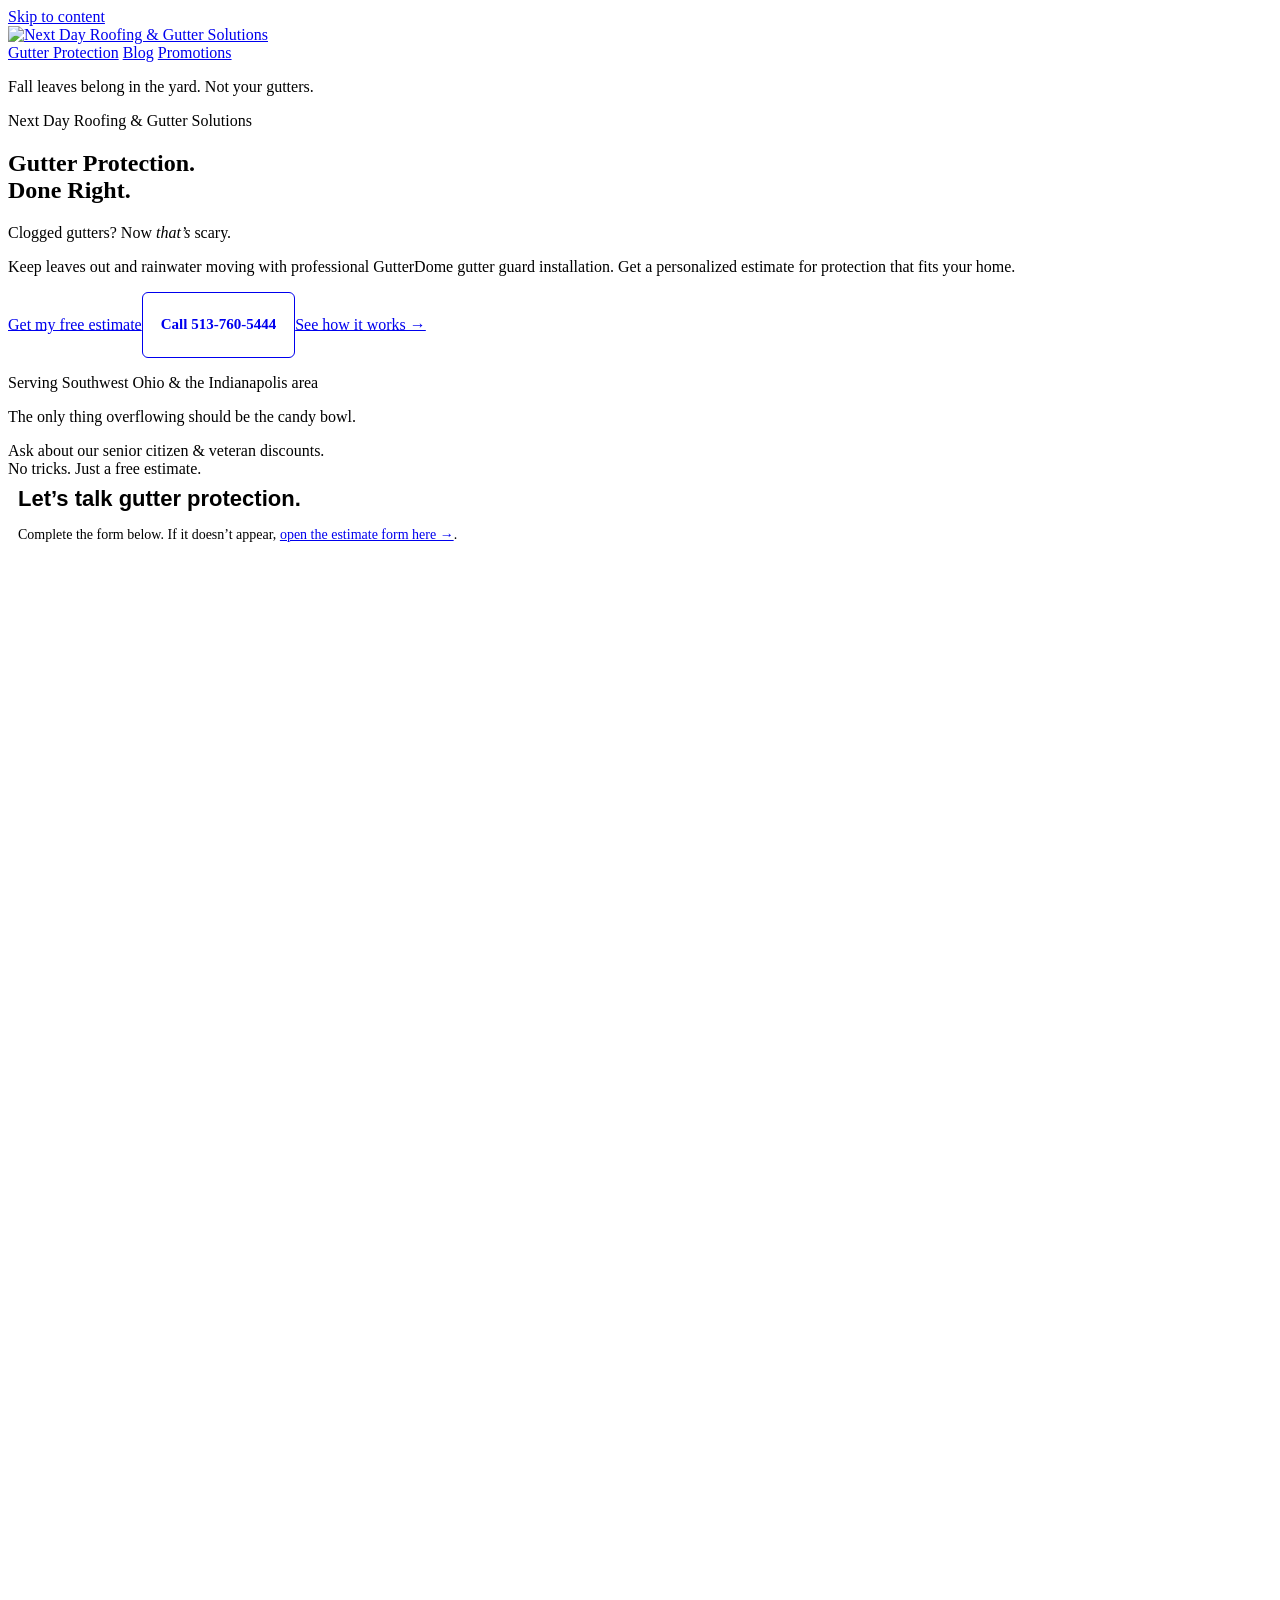
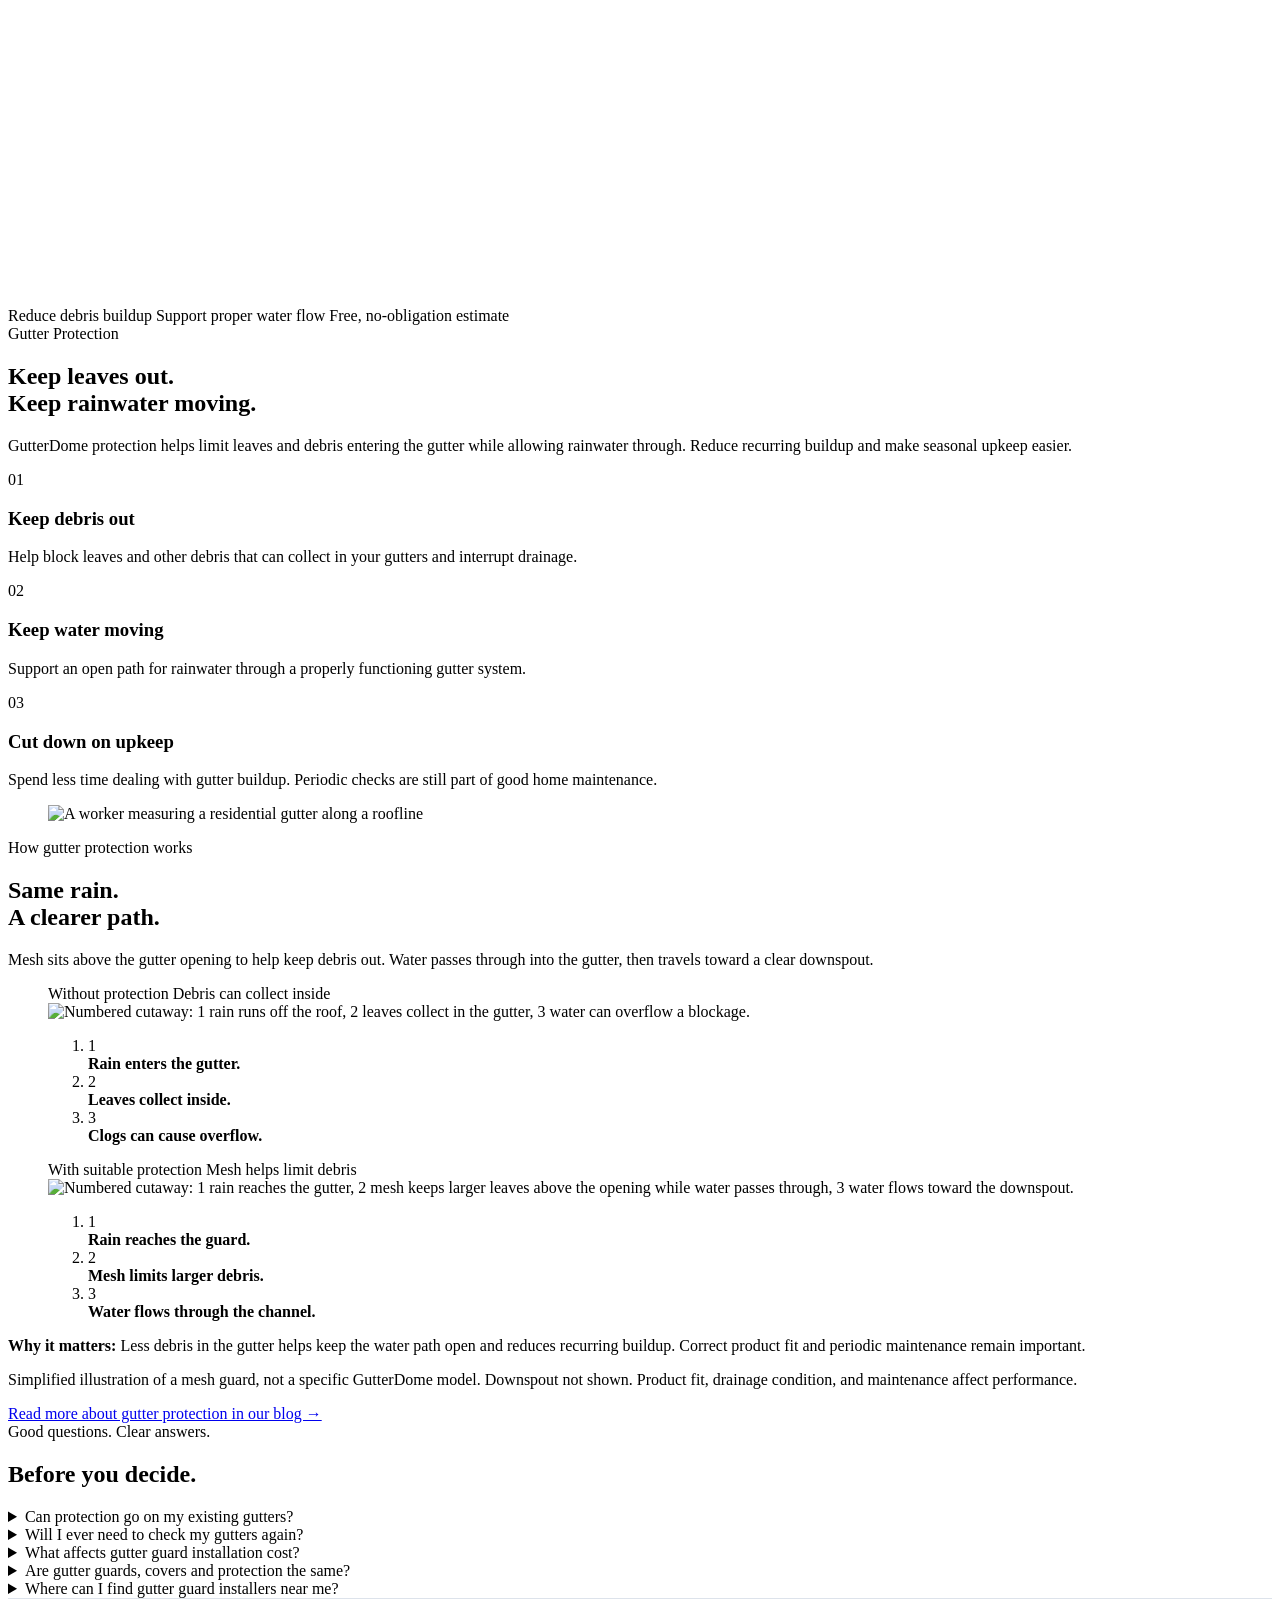
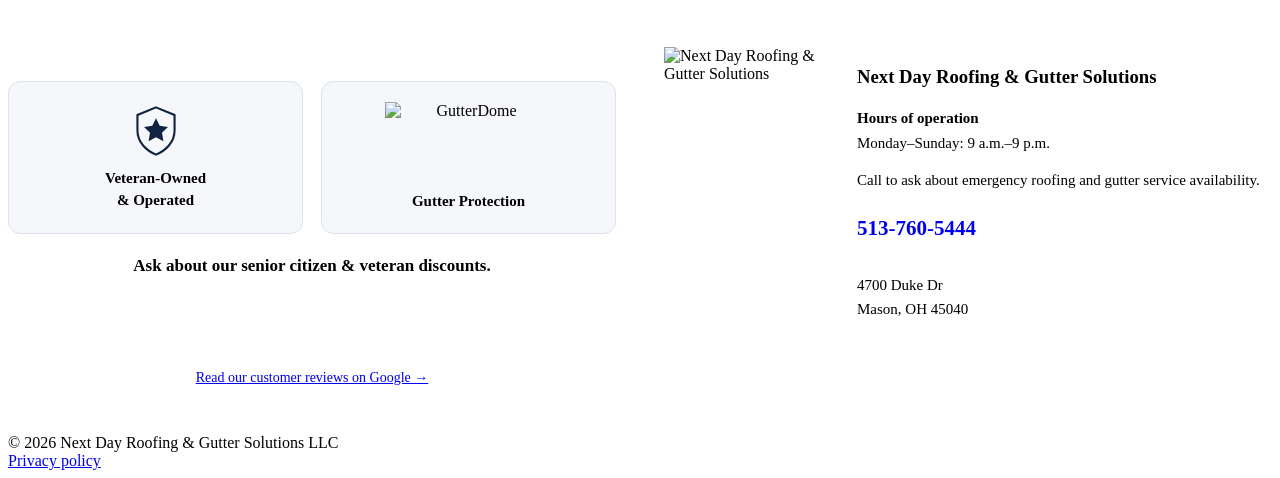
==== public/index.html @ db465b96 "Unify seasonal hero and real estimate form into compact landing opening" ====
<!doctype html>
<html lang="en">
<head>
<meta charset="utf-8">
<meta name="viewport" content="width=device-width,initial-scale=1">
<title>Gutter Guard &amp; Protection Installation | Next Day</title>
<meta name="description" content="GutterDome gutter guard installation in Southwest Ohio and the Indianapolis area. Learn about gutter protection, installation cost and get a free estimate.">
<link rel="preconnect" href="https://link.renovareach.com">
<link rel="stylesheet" href="/style.css">
<link rel="stylesheet" href="/modern.css">
<link rel="stylesheet" href="/refinements.css">
<style>
/* Contact and trust additions; existing page sections stay unchanged. */
.gutter-landing .phone-cta{display:inline-flex;align-items:center;justify-content:center;min-height:44px;padding:10px 18px;border:1px solid currentColor;border-radius:6px;text-decoration:none;font-weight:700;font-size:15px;line-height:1.4}
.gutter-landing header .phone-cta{padding:10px 12px;white-space:nowrap}
.gutter-landing .estimate-phone{margin:18px 0 24px}
.gutter-landing .form-box .form-heading{font-family:Arial,Helvetica,sans-serif;font-size:22px;letter-spacing:0;margin:8px 10px 12px}
.gutter-landing .form-help{margin:0 10px 16px;font-size:14px;line-height:1.6}
.gutter-landing .form-box iframe{display:block!important;visibility:visible!important;width:100%;min-height:0;border:0}
.gutter-landing .company-contact{background:#fff;border-top:1px solid #dde3eb}
.gutter-landing .company-contact>.wrap{display:grid;grid-template-columns:1fr 1fr;gap:48px;align-items:center;padding-top:48px;padding-bottom:48px}
.gutter-landing .contact-company{display:grid;grid-template-columns:165px 1fr;gap:28px;align-items:start}
.gutter-landing .contact-logo{width:165px;max-width:100%;height:auto;display:block}
.gutter-landing .contact-details p{font-size:15px;line-height:1.65;margin:0 0 12px}
.gutter-landing .contact-details address{font-style:normal;font-size:15px;line-height:1.65}
.gutter-landing .contact-details .contact-number{font-size:21px;font-weight:700;text-decoration:none;display:inline-block;min-height:44px;padding:6px 0}
.gutter-landing .trust-badges{display:grid;grid-template-columns:1fr 1fr;gap:18px;align-items:stretch}
.gutter-landing .trust-badge{border:1px solid #dde3eb;border-radius:12px;background:#f5f7fa;display:flex;flex-direction:column;align-items:center;justify-content:center;gap:10px;padding:20px 14px;text-align:center}
.gutter-landing .veteran-mark{width:54px;height:54px;color:#102340}
.gutter-landing .trust-badge strong{font-size:15px;line-height:1.45}
.gutter-landing .trust-badge img{width:168px;max-width:100%;height:auto}
.gutter-landing .discount-note{font-size:17px;font-weight:700;text-align:center;margin:22px 0 12px}
.gutter-landing .review-link{font-size:14px;text-align:center;margin:0}
.gutter-landing .sticky-contact{display:none}
@media(max-width:900px){.gutter-landing header{flex-wrap:wrap}.gutter-landing header nav{flex-wrap:wrap;gap:12px}.gutter-landing .contact-company{grid-template-columns:135px 1fr;gap:20px}}
@media(max-width:760px){.gutter-landing .company-contact>.wrap{grid-template-columns:1fr;gap:32px;padding-top:36px;padding-bottom:36px}.gutter-landing .contact-company{grid-template-columns:120px 1fr;gap:20px}.gutter-landing .contact-logo{width:120px}.gutter-landing .trust-badges{gap:12px}.gutter-landing .trust-badge{padding:18px 12px}.gutter-landing .sticky-contact{display:grid;grid-template-columns:1fr 1fr;gap:10px;position:fixed;bottom:12px;left:16px;right:16px;z-index:3}.gutter-landing .sticky-contact .btn{font-size:14px;padding:14px 10px;text-align:center;box-shadow:0 5px 20px #0003}.gutter-landing .sticky-call{background:#102340}.gutter-landing .contact-details .contact-number{font-size:19px}}
@media(max-width:360px){.gutter-landing .contact-company{grid-template-columns:1fr}.gutter-landing .trust-badges{grid-template-columns:1fr}}
</style>
<link rel="preload" href="/assets/autumn-leaves-banner.webp" as="image" fetchpriority="high">
<link rel="preload" href="/assets/gothic-heading.woff" as="font" type="font/woff" crossorigin>
<link rel="canonical" href="https://gutter-landing-page.kendall-evans2360.workers.dev/">
<meta name="robots" content="index,follow,max-image-preview:large">
<meta property="og:type" content="website">
<meta property="og:title" content="Gutter Guard &amp; Protection Installation | Next Day">
<meta property="og:description" content="GutterDome gutter guard installation in Southwest Ohio and the Indianapolis area. Learn about gutter protection, installation cost and get a free estimate.">
<meta property="og:url" content="https://gutter-landing-page.kendall-evans2360.workers.dev/">
<meta property="og:image" content="https://gutter-landing-page.kendall-evans2360.workers.dev/assets/gutters.webp">
<meta property="og:site_name" content="Next Day Roofing &amp; Gutter Solutions">
<meta name="twitter:card" content="summary_large_image">
<script type="application/ld+json">{"@context":"https://schema.org","@graph":[{"@type":"RoofingContractor","@id":"https://gutter-landing-page.kendall-evans2360.workers.dev/#organization","name":"Next Day Roofing & Gutter Solutions","url":"https://nextdayroofingsolutions.com/","logo":"https://gutter-landing-page.kendall-evans2360.workers.dev/assets/brand-logo.webp","telephone":"+15137605444","address":{"@type":"PostalAddress","streetAddress":"4700 Duke Dr","addressLocality":"Mason","addressRegion":"OH","postalCode":"45040","addressCountry":"US"},"openingHoursSpecification":[{"@type":"OpeningHoursSpecification","dayOfWeek":["Monday","Tuesday","Wednesday","Thursday","Friday","Saturday","Sunday"],"opens":"09:00","closes":"21:00"}]},{"@type":"WebSite","@id":"https://gutter-landing-page.kendall-evans2360.workers.dev/#website","url":"https://gutter-landing-page.kendall-evans2360.workers.dev/","name":"Next Day Roofing & Gutter Solutions","publisher":{"@id":"https://gutter-landing-page.kendall-evans2360.workers.dev/#organization"}},{"@type":"WebPage","@id":"https://gutter-landing-page.kendall-evans2360.workers.dev/#page","url":"https://gutter-landing-page.kendall-evans2360.workers.dev/","name":"Gutter Guard & Protection Installation | Next Day","description":"GutterDome gutter guard installation in Southwest Ohio and the Indianapolis area. Learn about gutter protection, installation cost and get a free estimate.","inLanguage":"en-US","about":{"@id":"https://gutter-landing-page.kendall-evans2360.workers.dev/#service"},"publisher":{"@id":"https://gutter-landing-page.kendall-evans2360.workers.dev/#organization"},"isPartOf":{"@id":"https://gutter-landing-page.kendall-evans2360.workers.dev/#website"},"relatedLink":"https://gutter-landing-page.kendall-evans2360.workers.dev/blog/why-gutter-protection-matters/"},{"@type":"Service","@id":"https://gutter-landing-page.kendall-evans2360.workers.dev/#service","name":"Gutter guard and gutter protection installation","serviceType":"GutterDome gutter cover installation","provider":{"@id":"https://gutter-landing-page.kendall-evans2360.workers.dev/#organization"},"areaServed":[{"@type":"AdministrativeArea","name":"Warren County, Ohio"},{"@type":"AdministrativeArea","name":"Hamilton County, Ohio"},{"@type":"AdministrativeArea","name":"Butler County, Ohio"},{"@type":"AdministrativeArea","name":"Montgomery County, Ohio"},{"@type":"AdministrativeArea","name":"Clermont County, Ohio"},{"@type":"Place","name":"Indianapolis and surrounding Indiana communities"}],"url":"https://gutter-landing-page.kendall-evans2360.workers.dev/","description":"Professional GutterDome gutter guard installation with a personalized free estimate."}]}</script>
</head>
<body class="gutter-landing">
<a class="skip-link" href="#main-content">Skip to content</a>
<header>
<div class="header-navigation">
<div class="navigation-row">
<a class="navigation-logo" href="https://nextdayroofingsolutions.com/" aria-label="Next Day Roofing and Gutter Solutions">
<img src="/assets/brand-logo.webp" alt="Next Day Roofing & Gutter Solutions" width="420" height="203" decoding="async">
</a>
<nav>
<a href="/gutter-protection/" aria-current="page">Gutter Protection</a>
<a href="/blog/why-gutter-protection-matters/">Blog</a>
<a href="https://nextdayroofingsolutions.com/promotions/">Promotions</a>
</nav>
</div>
</div>
</header>
<main id="main-content" tabindex="-1">
<section class="hero seasonal-opening" aria-labelledby="protection-heading">
<div class="hero-inner"><div class="hero-copy">
<p class="seasonal-kicker">Fall leaves belong in the yard. Not your gutters.</p>
<div class="eyebrow brand-name">Next Day Roofing &amp; Gutter Solutions</div>
<h1 id="protection-heading">Gutter Protection.<br>Done Right.</h1>
<p class="seasonal-hook">Clogged gutters? Now <em>that’s</em> scary.</p>
<p>Keep leaves out and rainwater moving with professional GutterDome gutter guard installation. Get a personalized estimate for protection that fits your home.</p>
<div class="cta-row"><a class="btn" href="#estimate">Get my free estimate</a><a class="phone-cta" href="tel:+15137605444">Call 513-760-5444</a><a class="text-link" href="#inside-the-gutter">See how it works →</a></div>
<p class="small">Serving Southwest Ohio &amp; the Indianapolis area</p>
<div class="seasonal-detail"><p>The only thing overflowing should be the candy bowl.</p><span>Ask about our senior citizen &amp; veteran discounts.</span></div>
</div><div class="form-box opening-form" id="estimate">
<div class="eyebrow">No tricks. Just a free estimate.</div>
<h2 class="form-heading">Let’s talk gutter protection.</h2>
<p class="form-help">Complete the form below. If it doesn’t appear, <a id="estimate-form-direct" href="https://link.renovareach.com/widget/form/vTO0e0XG1KCBmnBkvqBK" target="_blank" rel="noopener">open the estimate form here →</a>.</p>
<iframe loading="eager" style="display:block;width:100%;height:1345px;border:0;border-radius:4px" src="https://link.renovareach.com/widget/form/vTO0e0XG1KCBmnBkvqBK" title="Request an estimate from Next Day Roofing and Gutter Solutions" id="inline-vTO0e0XG1KCBmnBkvqBK" data-form-id="vTO0e0XG1KCBmnBkvqBK" data-layout="{&quot;id&quot;:&quot;INLINE&quot;}" data-trigger-type="alwaysShow" data-activation-type="alwaysActivated" data-deactivation-type="neverDeactivate" data-form-name="Free estimate" data-layout-iframe-id="inline-vTO0e0XG1KCBmnBkvqBK" data-height="1345">
</iframe>
</div></div></section>
<div class="strip">
<span>Reduce debris buildup</span>
<span>Support proper water flow</span>
<span>Free, no-obligation estimate</span>
</div>
<section class="wrap">
<div class="intro">
<div class="eyebrow">Gutter Protection</div>
<h2>Keep leaves out.<br>Keep rainwater moving.</h2>
<p>GutterDome protection helps limit leaves and debris entering the gutter while allowing rainwater through. Reduce recurring buildup and make seasonal upkeep easier.</p>
</div>
<div class="cards">
<article class="card">
<span class="number">01</span>
<h3>Keep debris out</h3>
<p>Help block leaves and other debris that can collect in your gutters and interrupt drainage.</p>
</article>
<article class="card">
<span class="number">02</span>
<h3>Keep water moving</h3>
<p>Support an open path for rainwater through a properly functioning gutter system.</p>
</article>
<article class="card">
<span class="number">03</span>
<h3>Cut down on upkeep</h3>
<p>Spend less time dealing with gutter buildup. Periodic checks are still part of good home maintenance.</p>
</article>
</div>
<figure class="installation-photo">
<img src="/assets/gutters.webp" alt="A worker measuring a residential gutter along a roofline" width="1000" height="667" loading="lazy" decoding="async">
</figure>
</section>
<section class="wrap cutaway-section" id="inside-the-gutter">
<div class="section-heading">
<div>
<div class="eyebrow">How gutter protection works</div>
<h2>Same rain.<br>A clearer path.</h2>
</div>
<p>Mesh sits above the gutter opening to help keep debris out. Water passes through into the gutter, then travels toward a clear downspout.</p>
</div>
<div class="cutaway-grid">
<figure>
<div class="diagram-top">
<span class="diagram-label">Without protection</span>
<span class="diagram-tag">Debris can collect inside</span>
</div>
<img src="/assets/gutter-without-screen.svg" width="560" height="360" loading="lazy" decoding="async" alt="Numbered cutaway: 1 rain runs off the roof, 2 leaves collect in the gutter, 3 water can overflow a blockage.">
<figcaption>
<ol class="diagram-key">
<li>
<span>1</span>
<div>
<strong>Rain enters the gutter.</strong></div>
</li>
<li>
<span>2</span>
<div>
<strong>Leaves collect inside.</strong></div>
</li>
<li>
<span>3</span>
<div>
<strong>Clogs can cause overflow.</strong></div>
</li>
</ol>
</figcaption>
</figure>
<figure>
<div class="diagram-top">
<span class="diagram-label">With suitable protection</span>
<span class="diagram-tag">Mesh helps limit debris</span>
</div>
<img src="/assets/gutter-with-screen.svg" width="560" height="360" loading="lazy" decoding="async" alt="Numbered cutaway: 1 rain reaches the gutter, 2 mesh keeps larger leaves above the opening while water passes through, 3 water flows toward the downspout.">
<figcaption>
<ol class="diagram-key">
<li>
<span>1</span>
<div>
<strong>Rain reaches the guard.</strong></div>
</li>
<li>
<span>2</span>
<div>
<strong>Mesh limits larger debris.</strong></div>
</li>
<li>
<span>3</span>
<div>
<strong>Water flows through the channel.</strong></div>
</li>
</ol>
</figcaption>
</figure>
</div>
<div class="diagram-why">
<strong>Why it matters:</strong> Less debris in the gutter helps keep the water path open and reduces recurring buildup. Correct product fit and periodic maintenance remain important.</div>
<p class="diagram-note">Simplified illustration of a mesh guard, not a specific GutterDome model. Downspout not shown. Product fit, drainage condition, and maintenance affect performance.</p>
<a class="text-link diagram-more" href="/blog/why-gutter-protection-matters/">Read more about gutter protection in our blog →</a>
</section>
<section class="wrap faq" id="faq">
<div>
<div class="eyebrow">Good questions. Clear answers.</div>
<h2>Before you decide.</h2>
</div>
<div>
<details>
<summary>Can protection go on my existing gutters?</summary>
<p>Often, yes. We’ll review your existing gutter setup and the proposed product to determine whether the fit is suitable.</p>
</details>
<details>
<summary>Will I ever need to check my gutters again?</summary>
<p>Yes. Gutter protection reduces debris buildup, but periodic inspections and any recommended maintenance are still important.</p>
</details>
<details>
<summary>What affects gutter guard installation cost?</summary>
<p>The estimate depends on gutter length, access, product selection, and installation requirements. We’ll review your home before quoting.</p>
</details>
<details>
<summary>Are gutter guards, covers and protection the same?</summary>
<p>Gutter guards and gutter covers describe products installed over or along the opening. Gutter protection is the broader category. Next Day’s gutter cover installation uses GutterDome; your estimate confirms the model and fit.</p>
</details>
<details>
<summary>Where can I find gutter guard installers near me?</summary>
<p>Next Day offers gutter guard installation in Warren, Hamilton, Butler, Montgomery and Clermont counties in Ohio, plus the Indianapolis area. Share your ZIP code to confirm availability at your address.</p>
</details>
</div>
</section>


<section class="company-contact" aria-label="Company information and discounts">
<div class="wrap">
<div class="trust-summary">
<div class="trust-badges">
<div class="trust-badge">
<svg class="veteran-mark" viewBox="0 0 64 64" aria-hidden="true" focusable="false"><path d="M32 4 54 13v18c0 14-10 24-22 29C20 55 10 45 10 31V13Z" fill="none" stroke="currentColor" stroke-width="2.5"/><path d="m32 17 4.4 8.9 9.8 1.4-7.1 6.9 1.7 9.8-8.8-4.6-8.8 4.6 1.7-9.8-7.1-6.9 9.8-1.4Z" fill="currentColor"/></svg>
<strong>Veteran-Owned<br>&amp; Operated</strong>
</div>
<div class="trust-badge">
<img src="/assets/gutterdome-logo.png" alt="GutterDome" width="300" height="141" loading="lazy" decoding="async">
<strong>Gutter Protection</strong>
</div>
</div>

<p class="discount-note">Ask about our senior citizen &amp; veteran discounts.</p>
</div>
<div class="contact-company">
<img class="contact-logo" src="/assets/brand-logo.webp" alt="Next Day Roofing &amp; Gutter Solutions" width="420" height="203" loading="lazy" decoding="async">
<div class="contact-details">
<h3>Next Day Roofing &amp; Gutter Solutions</h3>
<p class="business-hours"><strong>Hours of operation</strong><br>Monday–Sunday: 9 a.m.–9 p.m.</p>
<p class="emergency-note">Call to ask about emergency roofing and gutter service availability.</p>
<p><a class="contact-number" href="tel:+15137605444">513-760-5444</a></p>
<address>4700 Duke Dr<br>Mason, OH 45040</address>
</div>
</div>
<p class="review-link"><a href="https://www.google.com/maps/search/?api=1&amp;query=Next+Day+Roofing+Solutions+4700+Duke+Dr+Mason+OH" target="_blank" rel="noopener">Read our customer reviews on Google →</a></p>
</div>
</section>
</main>
<footer class="foot">
© 2026 Next Day Roofing &amp; Gutter Solutions LLC<br>
<a href="https://nextdayroofingsolutions.com/privacy-policy/">Privacy policy</a>
</footer>
<div class="sticky-contact" aria-label="Quick contact"><a class="btn" href="#estimate">Free estimate</a><a class="btn sticky-call" href="tel:+15137605444">Call 513-760-5444</a></div>
<script src="/assets/gutter-page.js" defer>
</script>
<script src="https://link.renovareach.com/js/form_embed.js" defer>
</script>
</body>
</html>
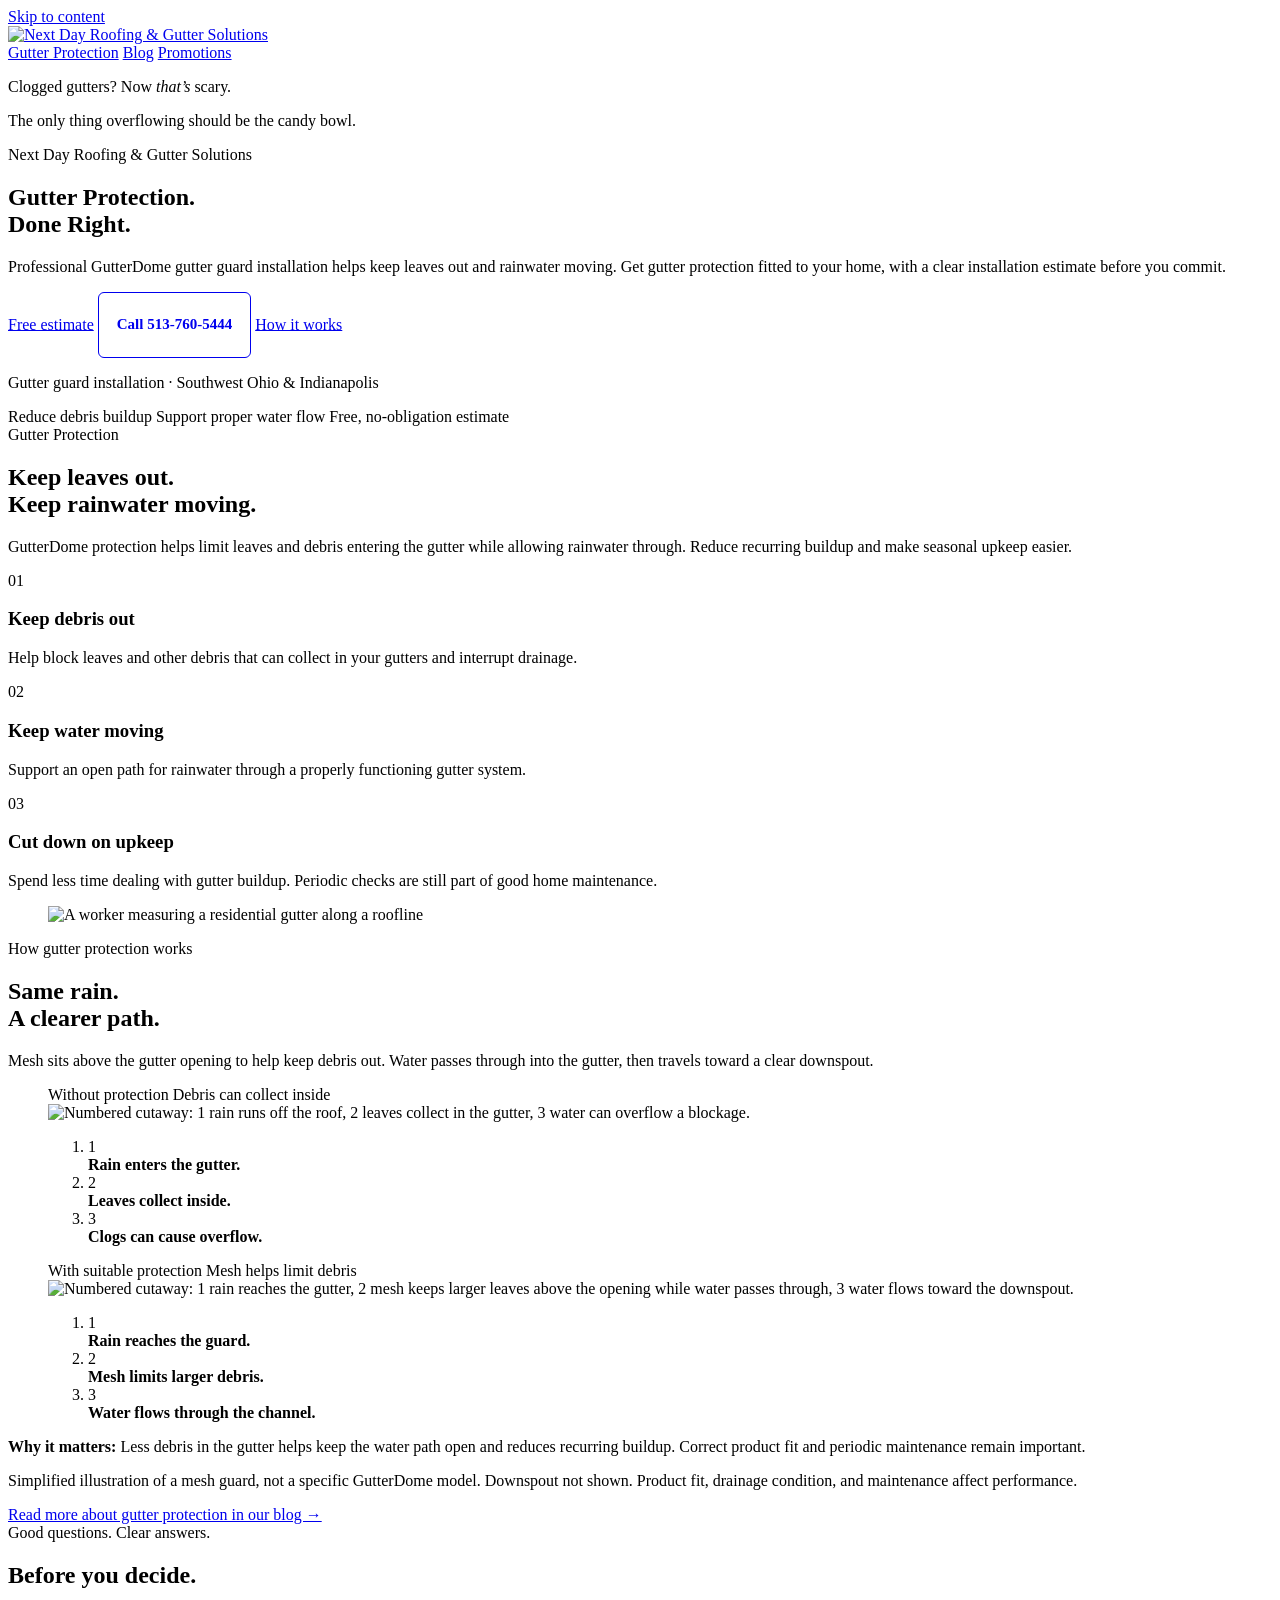
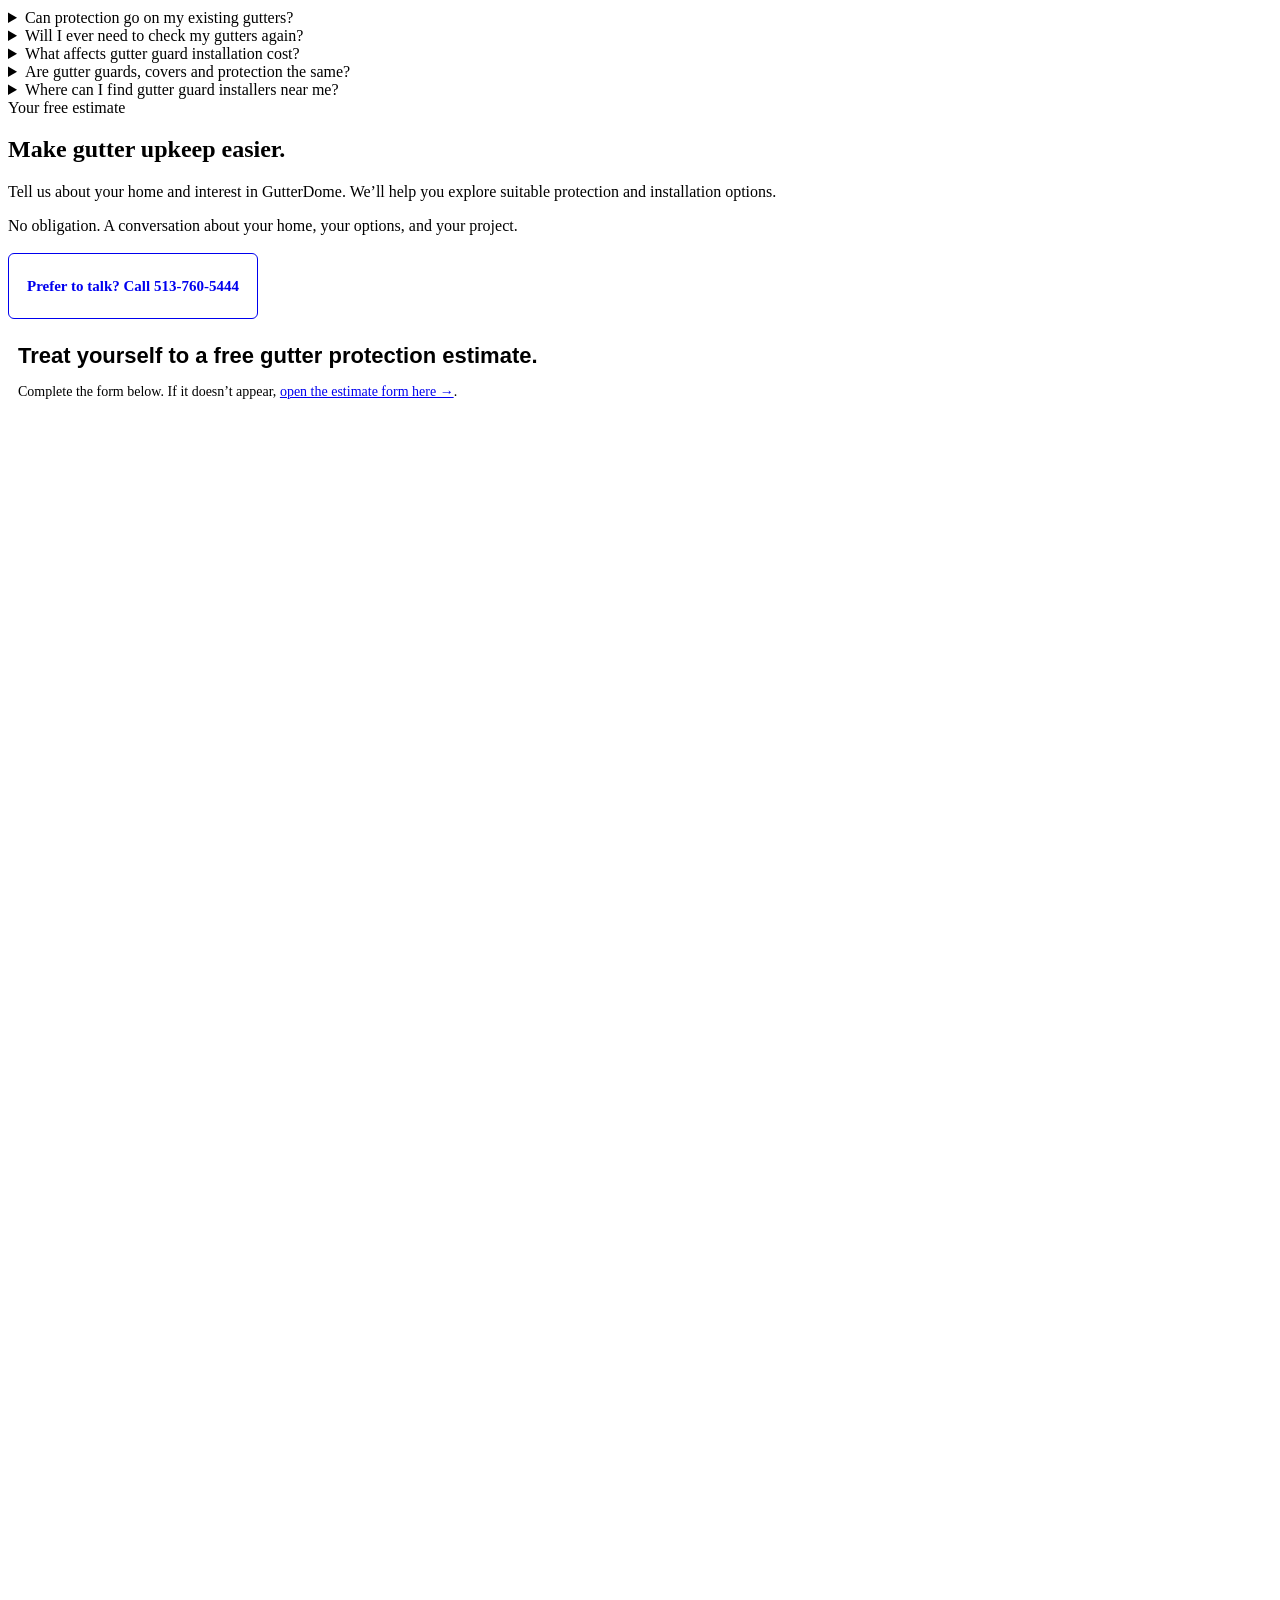
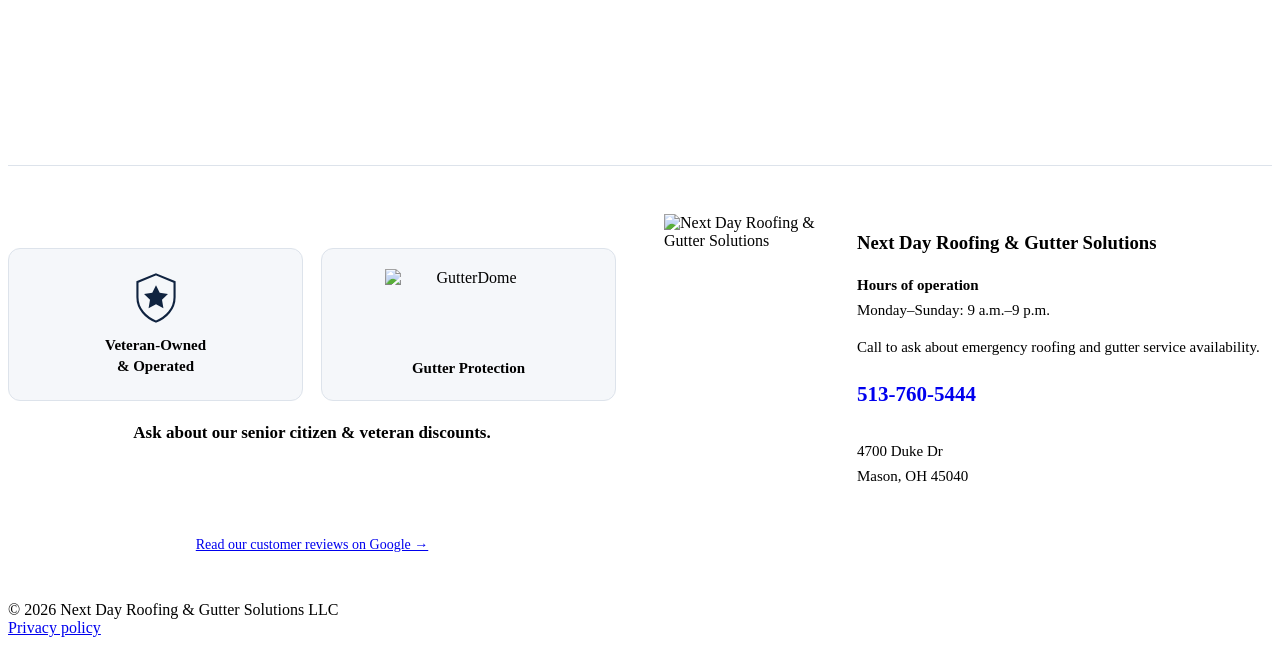
==== commit 122c9dbf: "Restore approved pre-redesign layout while retaining Halloween palette" ====
--- a/public/index.html
+++ b/public/index.html
@@ -64,25 +64,32 @@
 </nav>
 </div>
 </div>
+<div class="brand-banner">
+<div class="brand-banner-inner">
+<div class="banner-brand-copy">
+<p class="banner-seasonal-title">Clogged gutters? Now <em>that’s</em> scary.</p>
+<p class="banner-seasonal-subtitle">The only thing overflowing should be the candy bowl.</p>
+</div>
+</div>
+</div>
 </header>
 <main id="main-content" tabindex="-1">
-<section class="hero seasonal-opening" aria-labelledby="protection-heading">
-<div class="hero-inner"><div class="hero-copy">
-<p class="seasonal-kicker">Fall leaves belong in the yard. Not your gutters.</p>
+<section class="hero">
+<div class="hero-inner">
+<div class="hero-copy">
 <div class="eyebrow brand-name">Next Day Roofing &amp; Gutter Solutions</div>
-<h1 id="protection-heading">Gutter Protection.<br>Done Right.</h1>
-<p class="seasonal-hook">Clogged gutters? Now <em>that’s</em> scary.</p>
-<p>Keep leaves out and rainwater moving with professional GutterDome gutter guard installation. Get a personalized estimate for protection that fits your home.</p>
-<div class="cta-row"><a class="btn" href="#estimate">Get my free estimate</a><a class="phone-cta" href="tel:+15137605444">Call 513-760-5444</a><a class="text-link" href="#inside-the-gutter">See how it works →</a></div>
-<p class="small">Serving Southwest Ohio &amp; the Indianapolis area</p>
-<div class="seasonal-detail"><p>The only thing overflowing should be the candy bowl.</p><span>Ask about our senior citizen &amp; veteran discounts.</span></div>
-</div><div class="form-box opening-form" id="estimate">
-<div class="eyebrow">No tricks. Just a free estimate.</div>
-<h2 class="form-heading">Let’s talk gutter protection.</h2>
-<p class="form-help">Complete the form below. If it doesn’t appear, <a id="estimate-form-direct" href="https://link.renovareach.com/widget/form/vTO0e0XG1KCBmnBkvqBK" target="_blank" rel="noopener">open the estimate form here →</a>.</p>
-<iframe loading="eager" style="display:block;width:100%;height:1345px;border:0;border-radius:4px" src="https://link.renovareach.com/widget/form/vTO0e0XG1KCBmnBkvqBK" title="Request an estimate from Next Day Roofing and Gutter Solutions" id="inline-vTO0e0XG1KCBmnBkvqBK" data-form-id="vTO0e0XG1KCBmnBkvqBK" data-layout="{&quot;id&quot;:&quot;INLINE&quot;}" data-trigger-type="alwaysShow" data-activation-type="alwaysActivated" data-deactivation-type="neverDeactivate" data-form-name="Free estimate" data-layout-iframe-id="inline-vTO0e0XG1KCBmnBkvqBK" data-height="1345">
-</iframe>
-</div></div></section>
+<h1>Gutter Protection.<br>Done Right.</h1>
+<p>Professional GutterDome gutter guard installation helps keep leaves out and rainwater moving. Get gutter protection fitted to your home, with a clear installation estimate before you commit.</p>
+<div class="cta-row">
+<a class="btn" href="#estimate">Free estimate</a>
+<a class="phone-cta" href="tel:+15137605444">Call 513-760-5444</a>
+<a class="text-link" href="#inside-the-gutter">How it works</a>
+</div>
+<p class="small">Gutter guard installation · Southwest Ohio &amp; Indianapolis</p>
+</div>
+
+</div>
+</section>
 <div class="strip">
 <span>Reduce debris buildup</span>
 <span>Support proper water flow</span>
@@ -182,7 +189,7 @@
 <p class="diagram-note">Simplified illustration of a mesh guard, not a specific GutterDome model. Downspout not shown. Product fit, drainage condition, and maintenance affect performance.</p>
 <a class="text-link diagram-more" href="/blog/why-gutter-protection-matters/">Read more about gutter protection in our blog →</a>
 </section>
-<section class="wrap faq" id="faq">
+<section class="wrap faq">
 <div>
 <div class="eyebrow">Good questions. Clear answers.</div>
 <h2>Before you decide.</h2>
@@ -210,7 +217,23 @@
 </details>
 </div>
 </section>
-
+<section class="estimate" id="estimate">
+<div class="wrap">
+<div>
+<div class="eyebrow">Your free estimate</div>
+<h2>Make gutter upkeep easier.</h2>
+<p>Tell us about your home and interest in GutterDome. We’ll help you explore suitable protection and installation options.</p>
+<p class="small">No obligation. A conversation about your home, your options, and your project.</p>
+<p class="estimate-phone"><a class="phone-cta" href="tel:+15137605444">Prefer to talk? Call 513-760-5444</a></p>
+</div>
+<div class="form-box">
+<h3 class="form-heading">Treat yourself to a free gutter protection estimate.</h3>
+<p class="form-help">Complete the form below. If it doesn’t appear, <a id="estimate-form-direct" href="https://link.renovareach.com/widget/form/vTO0e0XG1KCBmnBkvqBK" target="_blank" rel="noopener">open the estimate form here →</a>.</p>
+<iframe loading="eager" style="display:block;width:100%;height:1345px;border:0;border-radius:4px" src="https://link.renovareach.com/widget/form/vTO0e0XG1KCBmnBkvqBK" title="Request an estimate from Next Day Roofing and Gutter Solutions" id="inline-vTO0e0XG1KCBmnBkvqBK" data-form-id="vTO0e0XG1KCBmnBkvqBK" data-layout="{&quot;id&quot;:&quot;INLINE&quot;}" data-trigger-type="alwaysShow" data-activation-type="alwaysActivated" data-deactivation-type="neverDeactivate" data-form-name="Free estimate" data-layout-iframe-id="inline-vTO0e0XG1KCBmnBkvqBK" data-height="1345">
+</iframe>
+</div>
+</div>
+</section>
 
 <section class="company-contact" aria-label="Company information and discounts">
 <div class="wrap">
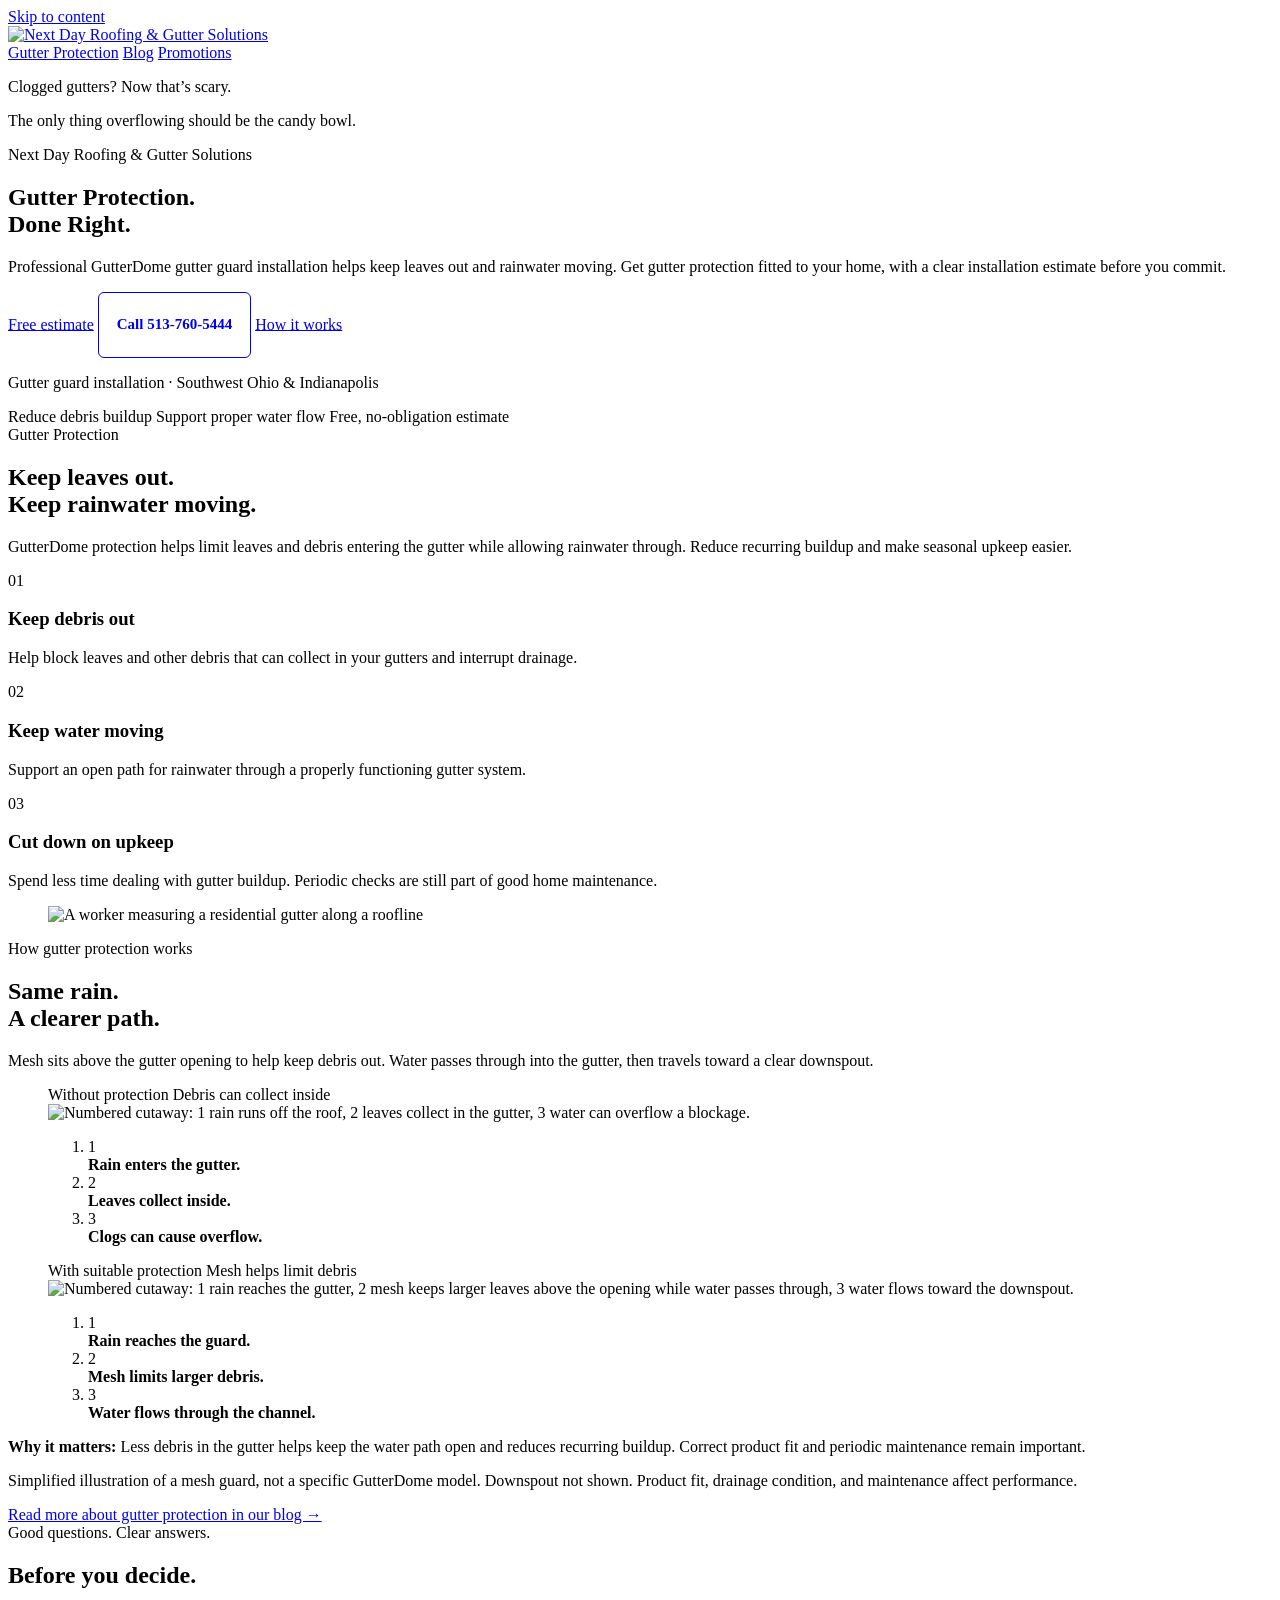
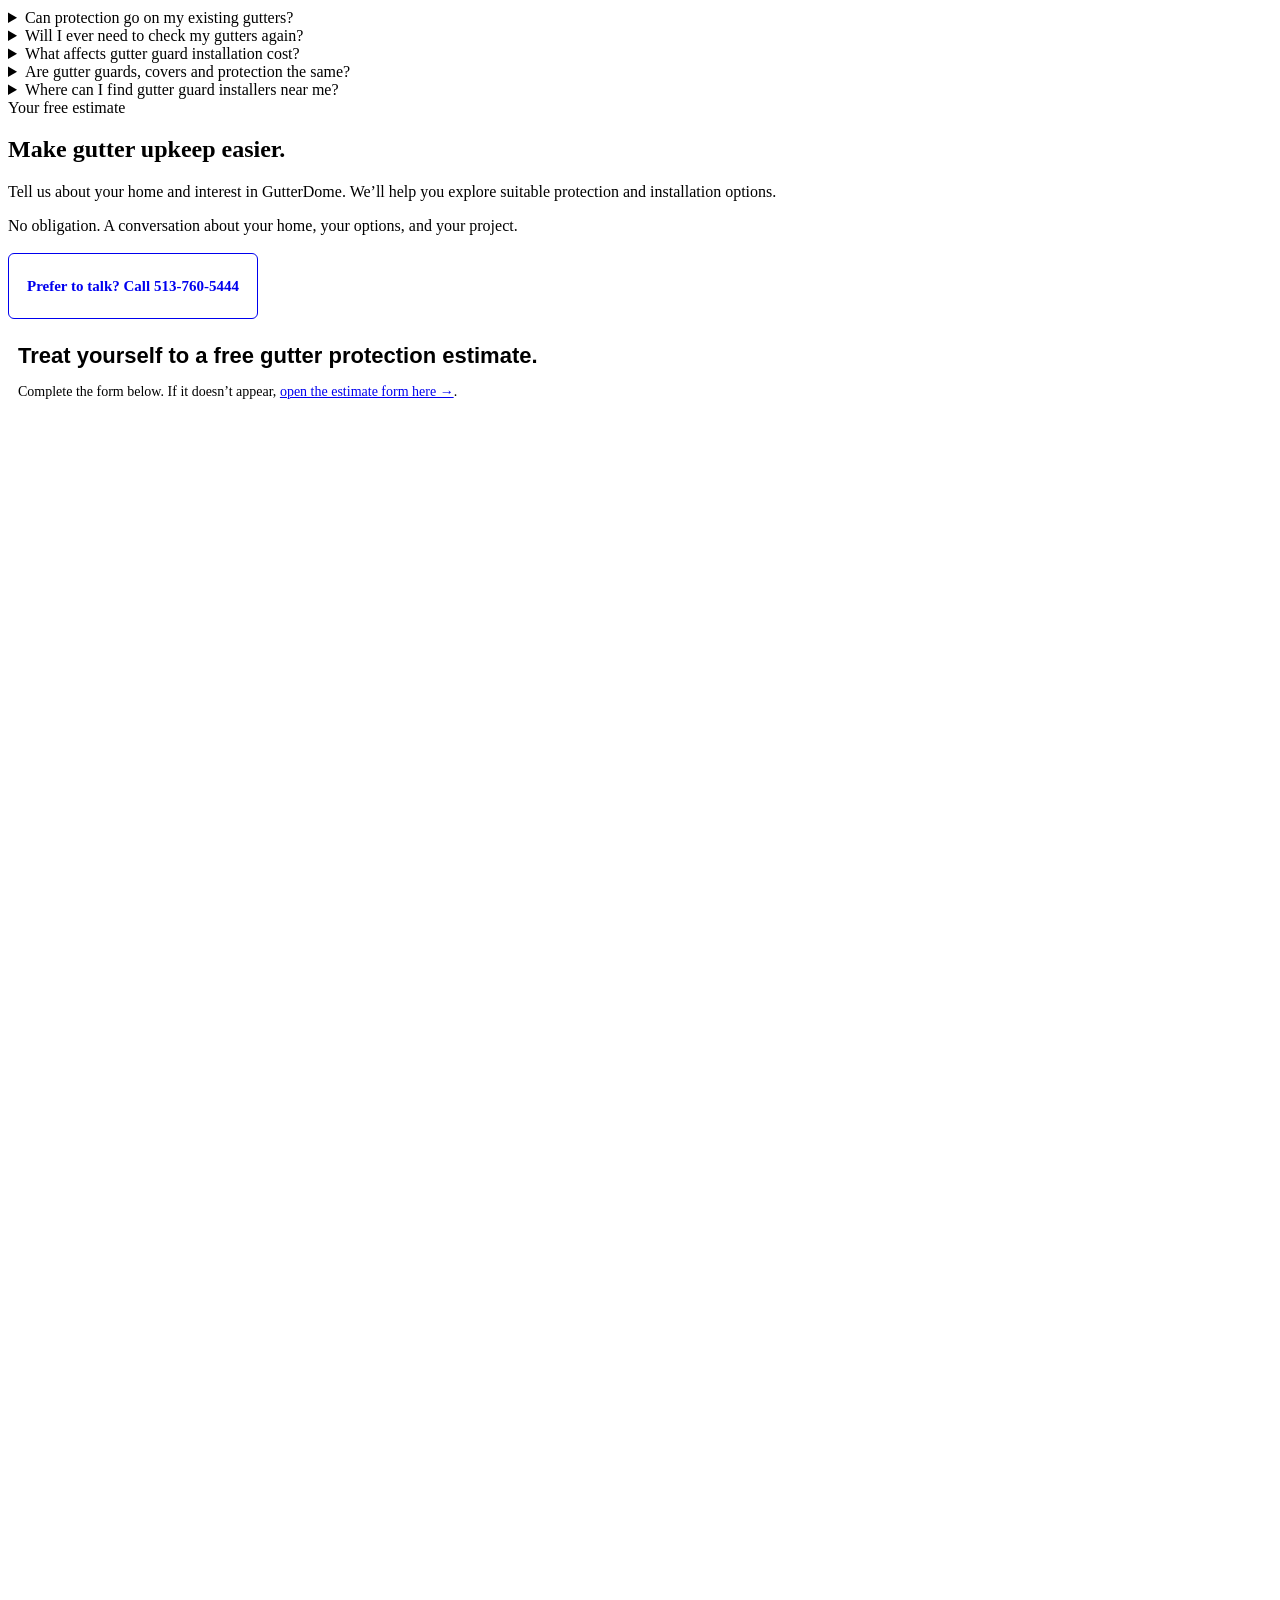
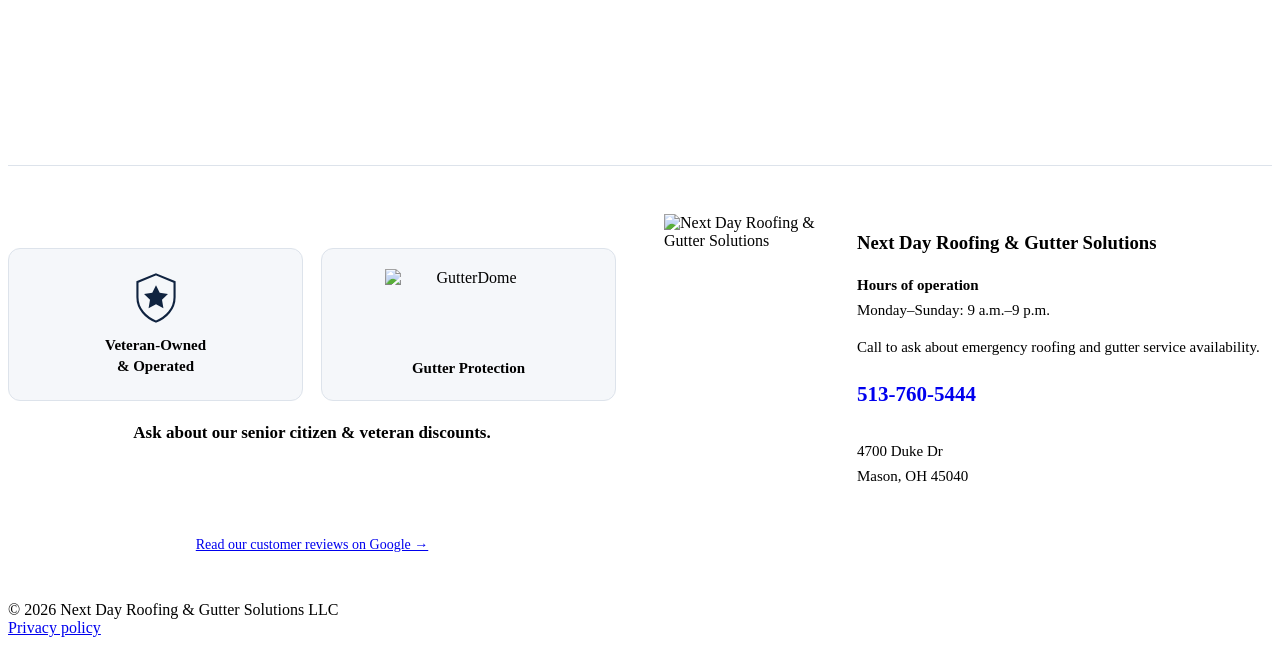
==== commit 8a02b876: "Apply Halloween typography only to Now that’s scary phrase" ====
--- a/public/index.html
+++ b/public/index.html
@@ -67,7 +67,7 @@
 <div class="brand-banner">
 <div class="brand-banner-inner">
 <div class="banner-brand-copy">
-<p class="banner-seasonal-title">Clogged gutters? Now <em>that’s</em> scary.</p>
+<p class="banner-seasonal-title">Clogged gutters? <span class="halloween-phrase">Now that’s scary.</span></p>
 <p class="banner-seasonal-subtitle">The only thing overflowing should be the candy bowl.</p>
 </div>
 </div>
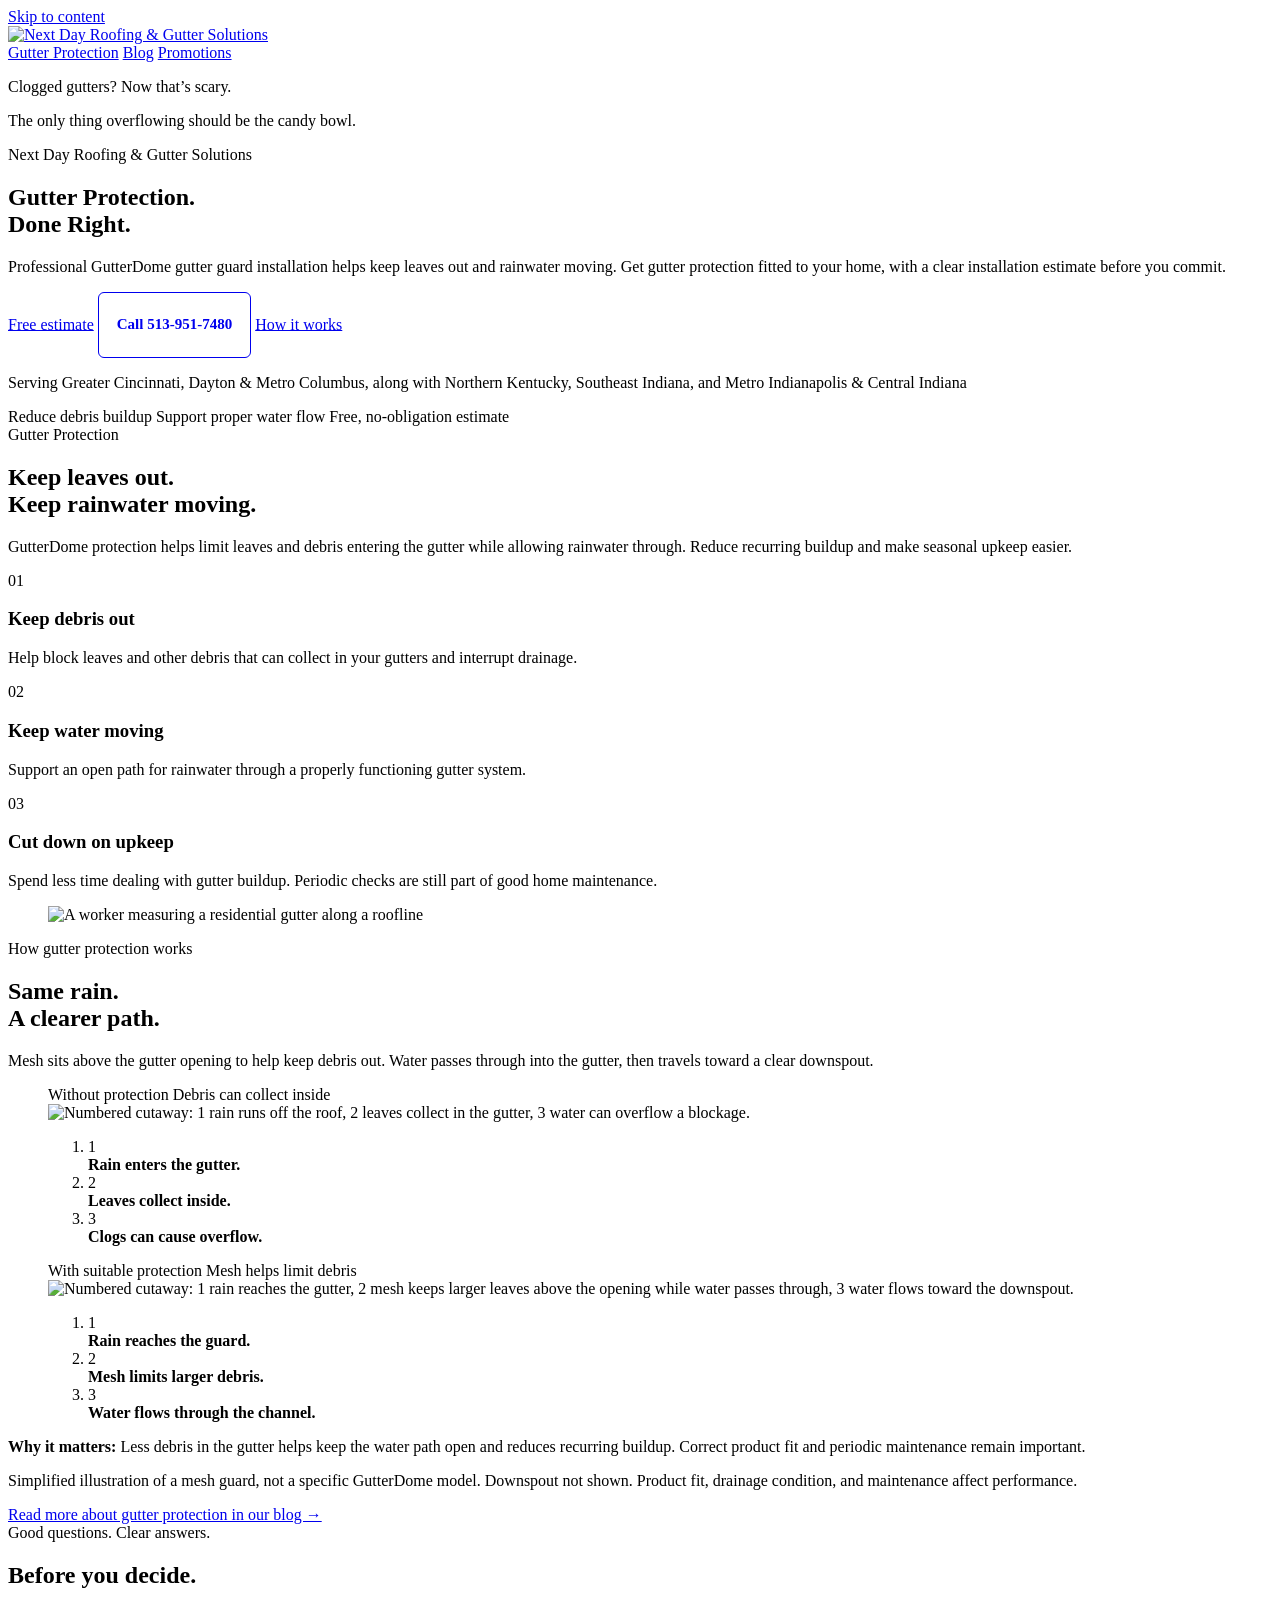
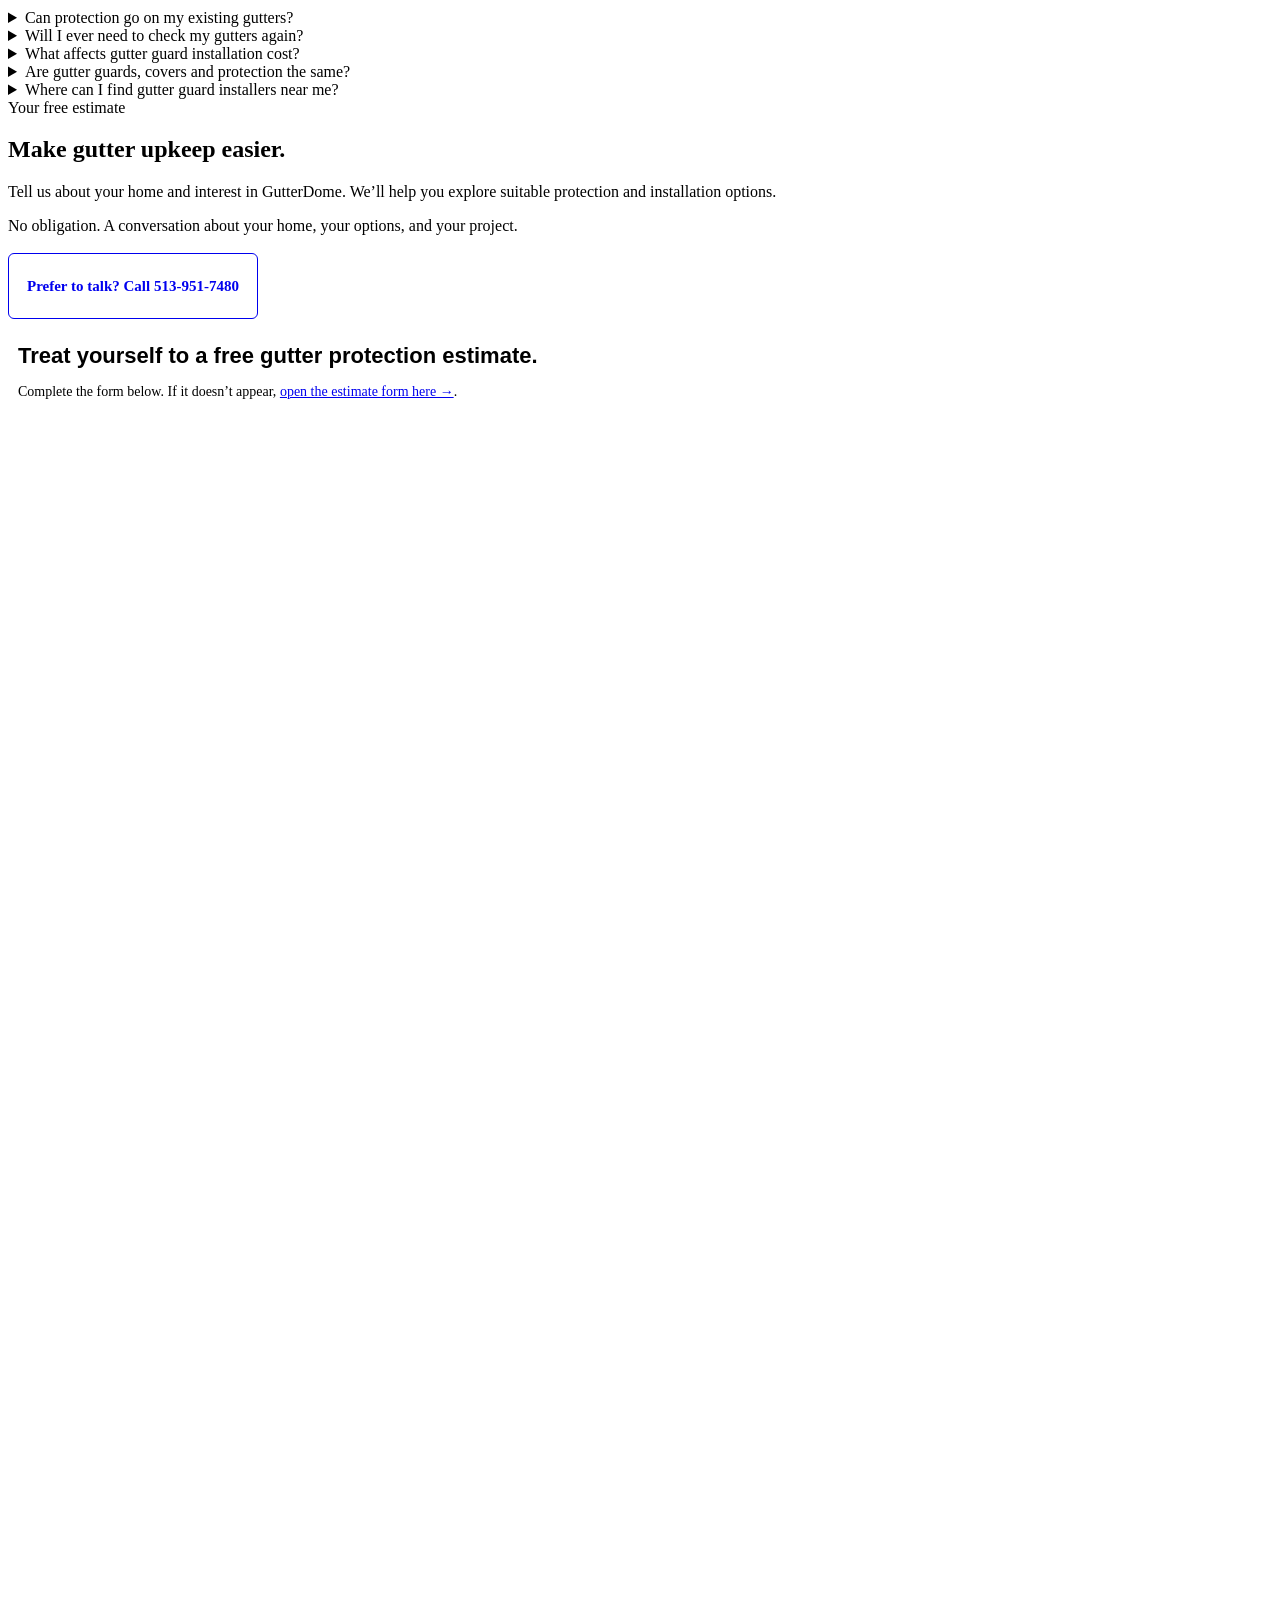
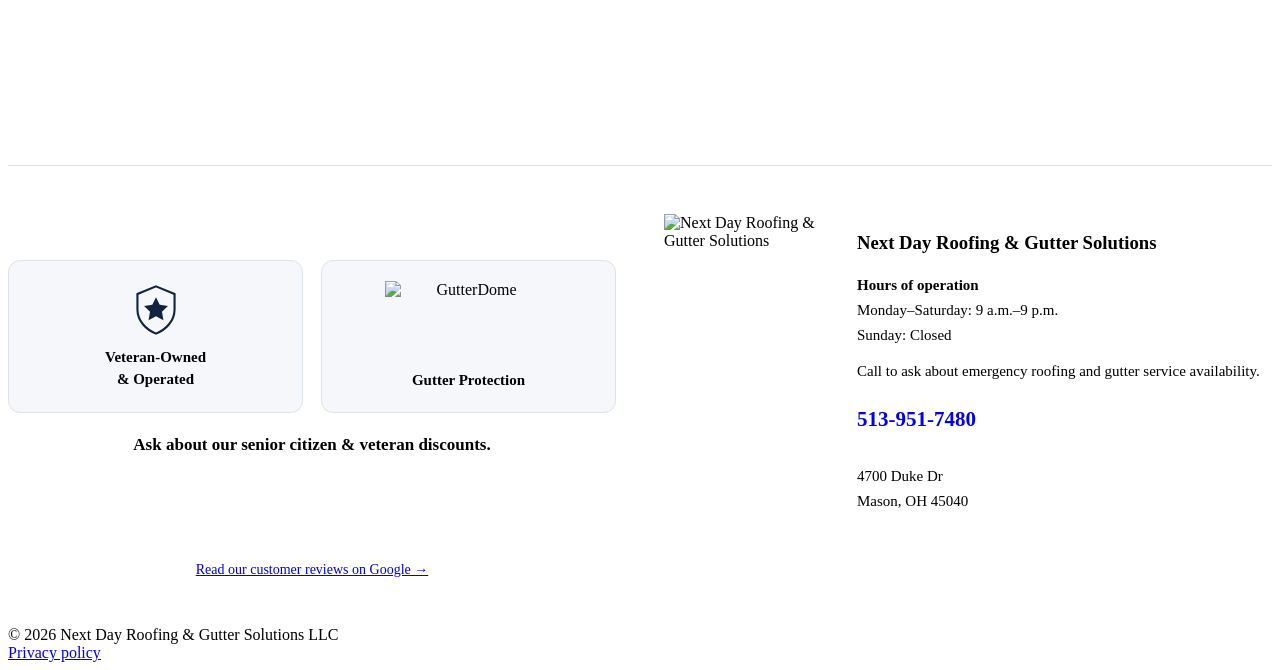
==== commit 4c20e49d: "Restore contact number, expand service areas, and mark Sundays closed" ====
--- a/public/index.html
+++ b/public/index.html
@@ -4,7 +4,7 @@
 <meta charset="utf-8">
 <meta name="viewport" content="width=device-width,initial-scale=1">
 <title>Gutter Guard &amp; Protection Installation | Next Day</title>
-<meta name="description" content="GutterDome gutter guard installation in Southwest Ohio and the Indianapolis area. Learn about gutter protection, installation cost and get a free estimate.">
+<meta name="description" content="GutterDome gutter guard installation in Greater Cincinnati, Dayton, Metro Columbus, Northern Kentucky, Southeast Indiana, and Metro Indianapolis and Central Indiana. Learn about gutter protection, installation cost and get a free estimate.">
 <link rel="preconnect" href="https://link.renovareach.com">
 <link rel="stylesheet" href="/style.css">
 <link rel="stylesheet" href="/modern.css">
@@ -42,12 +42,12 @@
 <meta name="robots" content="index,follow,max-image-preview:large">
 <meta property="og:type" content="website">
 <meta property="og:title" content="Gutter Guard &amp; Protection Installation | Next Day">
-<meta property="og:description" content="GutterDome gutter guard installation in Southwest Ohio and the Indianapolis area. Learn about gutter protection, installation cost and get a free estimate.">
+<meta property="og:description" content="GutterDome gutter guard installation in Greater Cincinnati, Dayton, Metro Columbus, Northern Kentucky, Southeast Indiana, and Metro Indianapolis and Central Indiana. Learn about gutter protection, installation cost and get a free estimate.">
 <meta property="og:url" content="https://gutter-landing-page.kendall-evans2360.workers.dev/">
 <meta property="og:image" content="https://gutter-landing-page.kendall-evans2360.workers.dev/assets/gutters.webp">
 <meta property="og:site_name" content="Next Day Roofing &amp; Gutter Solutions">
 <meta name="twitter:card" content="summary_large_image">
-<script type="application/ld+json">{"@context":"https://schema.org","@graph":[{"@type":"RoofingContractor","@id":"https://gutter-landing-page.kendall-evans2360.workers.dev/#organization","name":"Next Day Roofing & Gutter Solutions","url":"https://nextdayroofingsolutions.com/","logo":"https://gutter-landing-page.kendall-evans2360.workers.dev/assets/brand-logo.webp","telephone":"+15137605444","address":{"@type":"PostalAddress","streetAddress":"4700 Duke Dr","addressLocality":"Mason","addressRegion":"OH","postalCode":"45040","addressCountry":"US"},"openingHoursSpecification":[{"@type":"OpeningHoursSpecification","dayOfWeek":["Monday","Tuesday","Wednesday","Thursday","Friday","Saturday","Sunday"],"opens":"09:00","closes":"21:00"}]},{"@type":"WebSite","@id":"https://gutter-landing-page.kendall-evans2360.workers.dev/#website","url":"https://gutter-landing-page.kendall-evans2360.workers.dev/","name":"Next Day Roofing & Gutter Solutions","publisher":{"@id":"https://gutter-landing-page.kendall-evans2360.workers.dev/#organization"}},{"@type":"WebPage","@id":"https://gutter-landing-page.kendall-evans2360.workers.dev/#page","url":"https://gutter-landing-page.kendall-evans2360.workers.dev/","name":"Gutter Guard & Protection Installation | Next Day","description":"GutterDome gutter guard installation in Southwest Ohio and the Indianapolis area. Learn about gutter protection, installation cost and get a free estimate.","inLanguage":"en-US","about":{"@id":"https://gutter-landing-page.kendall-evans2360.workers.dev/#service"},"publisher":{"@id":"https://gutter-landing-page.kendall-evans2360.workers.dev/#organization"},"isPartOf":{"@id":"https://gutter-landing-page.kendall-evans2360.workers.dev/#website"},"relatedLink":"https://gutter-landing-page.kendall-evans2360.workers.dev/blog/why-gutter-protection-matters/"},{"@type":"Service","@id":"https://gutter-landing-page.kendall-evans2360.workers.dev/#service","name":"Gutter guard and gutter protection installation","serviceType":"GutterDome gutter cover installation","provider":{"@id":"https://gutter-landing-page.kendall-evans2360.workers.dev/#organization"},"areaServed":[{"@type":"AdministrativeArea","name":"Warren County, Ohio"},{"@type":"AdministrativeArea","name":"Hamilton County, Ohio"},{"@type":"AdministrativeArea","name":"Butler County, Ohio"},{"@type":"AdministrativeArea","name":"Montgomery County, Ohio"},{"@type":"AdministrativeArea","name":"Clermont County, Ohio"},{"@type":"Place","name":"Indianapolis and surrounding Indiana communities"}],"url":"https://gutter-landing-page.kendall-evans2360.workers.dev/","description":"Professional GutterDome gutter guard installation with a personalized free estimate."}]}</script>
+<script type="application/ld+json">{"@context":"https://schema.org","@graph":[{"@type":"RoofingContractor","@id":"https://gutter-landing-page.kendall-evans2360.workers.dev/#organization","name":"Next Day Roofing & Gutter Solutions","url":"https://nextdayroofingsolutions.com/","logo":"https://gutter-landing-page.kendall-evans2360.workers.dev/assets/brand-logo.webp","telephone":"+15139517480","address":{"@type":"PostalAddress","streetAddress":"4700 Duke Dr","addressLocality":"Mason","addressRegion":"OH","postalCode":"45040","addressCountry":"US"},"openingHoursSpecification":[{"@type":"OpeningHoursSpecification","dayOfWeek":["Monday","Tuesday","Wednesday","Thursday","Friday","Saturday"],"opens":"09:00","closes":"21:00"}]},{"@type":"WebSite","@id":"https://gutter-landing-page.kendall-evans2360.workers.dev/#website","url":"https://gutter-landing-page.kendall-evans2360.workers.dev/","name":"Next Day Roofing & Gutter Solutions","publisher":{"@id":"https://gutter-landing-page.kendall-evans2360.workers.dev/#organization"}},{"@type":"WebPage","@id":"https://gutter-landing-page.kendall-evans2360.workers.dev/#page","url":"https://gutter-landing-page.kendall-evans2360.workers.dev/","name":"Gutter Guard & Protection Installation | Next Day","description":"GutterDome gutter guard installation in Greater Cincinnati, Dayton, Metro Columbus, Northern Kentucky, Southeast Indiana, and Metro Indianapolis and Central Indiana. Learn about gutter protection, installation cost and get a free estimate.","inLanguage":"en-US","about":{"@id":"https://gutter-landing-page.kendall-evans2360.workers.dev/#service"},"publisher":{"@id":"https://gutter-landing-page.kendall-evans2360.workers.dev/#organization"},"isPartOf":{"@id":"https://gutter-landing-page.kendall-evans2360.workers.dev/#website"},"relatedLink":"https://gutter-landing-page.kendall-evans2360.workers.dev/blog/why-gutter-protection-matters/"},{"@type":"Service","@id":"https://gutter-landing-page.kendall-evans2360.workers.dev/#service","name":"Gutter guard and gutter protection installation","serviceType":"GutterDome gutter cover installation","provider":{"@id":"https://gutter-landing-page.kendall-evans2360.workers.dev/#organization"},"areaServed":[{"@type":"AdministrativeArea","name":"Warren County, Ohio"},{"@type":"AdministrativeArea","name":"Hamilton County, Ohio"},{"@type":"AdministrativeArea","name":"Butler County, Ohio"},{"@type":"AdministrativeArea","name":"Montgomery County, Ohio"},{"@type":"AdministrativeArea","name":"Clermont County, Ohio"},{"@type":"Place","name":"Metro Columbus, Ohio"},{"@type":"Place","name":"Northern Kentucky"},{"@type":"Place","name":"Southeast Indiana"},{"@type":"Place","name":"Metro Indianapolis and Central Indiana"}],"url":"https://gutter-landing-page.kendall-evans2360.workers.dev/","description":"Professional GutterDome gutter guard installation with a personalized free estimate."}]}</script>
 </head>
 <body class="gutter-landing">
 <a class="skip-link" href="#main-content">Skip to content</a>
@@ -82,10 +82,10 @@
 <p>Professional GutterDome gutter guard installation helps keep leaves out and rainwater moving. Get gutter protection fitted to your home, with a clear installation estimate before you commit.</p>
 <div class="cta-row">
 <a class="btn" href="#estimate">Free estimate</a>
-<a class="phone-cta" href="tel:+15137605444">Call 513-760-5444</a>
+<a class="phone-cta" href="tel:+15139517480">Call 513-951-7480</a>
 <a class="text-link" href="#inside-the-gutter">How it works</a>
 </div>
-<p class="small">Gutter guard installation · Southwest Ohio &amp; Indianapolis</p>
+<p class="small">Serving Greater Cincinnati, Dayton &amp; Metro Columbus, along with Northern Kentucky, Southeast Indiana, and Metro Indianapolis &amp; Central Indiana</p>
 </div>
 
 </div>
@@ -213,7 +213,7 @@
 </details>
 <details>
 <summary>Where can I find gutter guard installers near me?</summary>
-<p>Next Day offers gutter guard installation in Warren, Hamilton, Butler, Montgomery and Clermont counties in Ohio, plus the Indianapolis area. Share your ZIP code to confirm availability at your address.</p>
+<p>Next Day serves Greater Cincinnati, Dayton and Metro Columbus in Ohio; Northern Kentucky; Southeast Indiana; and Metro Indianapolis and Central Indiana. Share your ZIP code to confirm gutter protection installation availability at your address.</p>
 </details>
 </div>
 </section>
@@ -224,7 +224,7 @@
 <h2>Make gutter upkeep easier.</h2>
 <p>Tell us about your home and interest in GutterDome. We’ll help you explore suitable protection and installation options.</p>
 <p class="small">No obligation. A conversation about your home, your options, and your project.</p>
-<p class="estimate-phone"><a class="phone-cta" href="tel:+15137605444">Prefer to talk? Call 513-760-5444</a></p>
+<p class="estimate-phone"><a class="phone-cta" href="tel:+15139517480">Prefer to talk? Call 513-951-7480</a></p>
 </div>
 <div class="form-box">
 <h3 class="form-heading">Treat yourself to a free gutter protection estimate.</h3>
@@ -255,9 +255,9 @@
 <img class="contact-logo" src="/assets/brand-logo.webp" alt="Next Day Roofing &amp; Gutter Solutions" width="420" height="203" loading="lazy" decoding="async">
 <div class="contact-details">
 <h3>Next Day Roofing &amp; Gutter Solutions</h3>
-<p class="business-hours"><strong>Hours of operation</strong><br>Monday–Sunday: 9 a.m.–9 p.m.</p>
+<p class="business-hours"><strong>Hours of operation</strong><br>Monday–Saturday: 9 a.m.–9 p.m.<br>Sunday: Closed</p>
 <p class="emergency-note">Call to ask about emergency roofing and gutter service availability.</p>
-<p><a class="contact-number" href="tel:+15137605444">513-760-5444</a></p>
+<p><a class="contact-number" href="tel:+15139517480">513-951-7480</a></p>
 <address>4700 Duke Dr<br>Mason, OH 45040</address>
 </div>
 </div>
@@ -269,7 +269,7 @@
 © 2026 Next Day Roofing &amp; Gutter Solutions LLC<br>
 <a href="https://nextdayroofingsolutions.com/privacy-policy/">Privacy policy</a>
 </footer>
-<div class="sticky-contact" aria-label="Quick contact"><a class="btn" href="#estimate">Free estimate</a><a class="btn sticky-call" href="tel:+15137605444">Call 513-760-5444</a></div>
+<div class="sticky-contact" aria-label="Quick contact"><a class="btn" href="#estimate">Free estimate</a><a class="btn sticky-call" href="tel:+15139517480">Call 513-951-7480</a></div>
 <script src="/assets/gutter-page.js" defer>
 </script>
 <script src="https://link.renovareach.com/js/form_embed.js" defer>
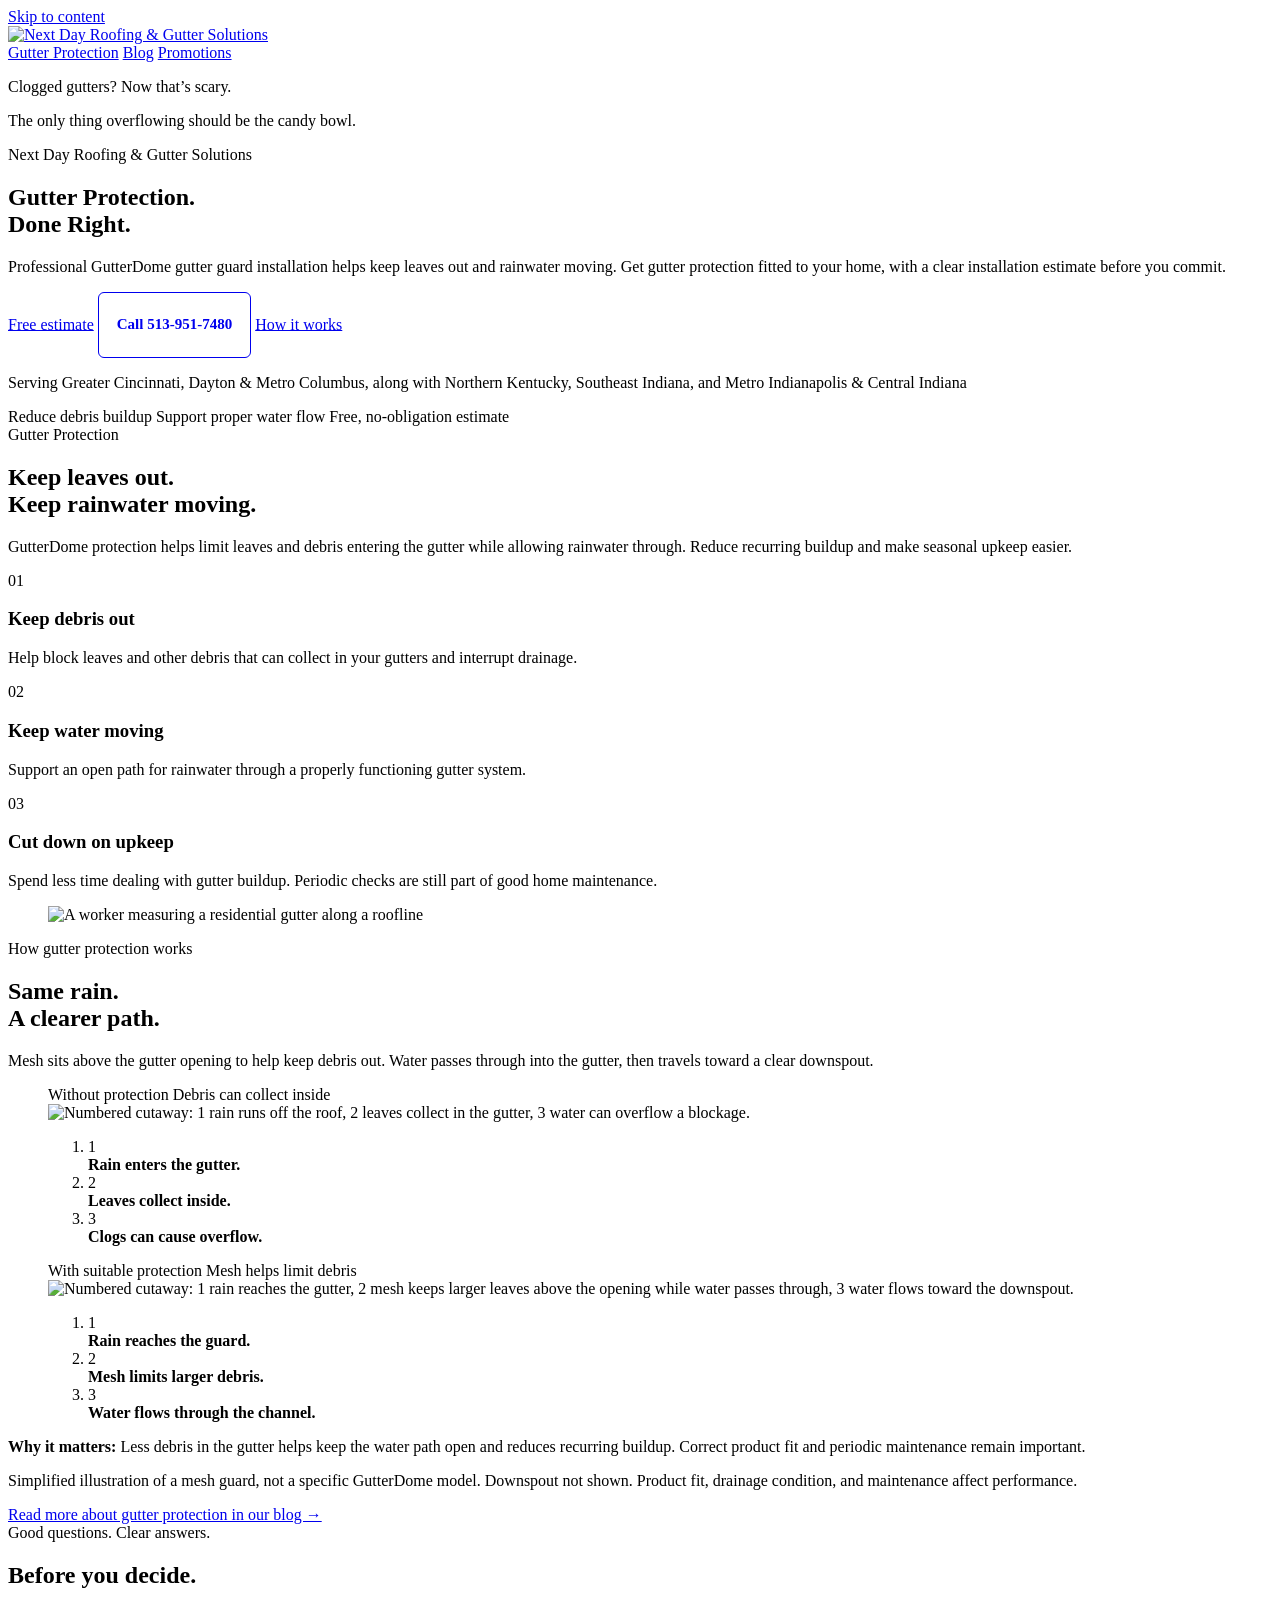
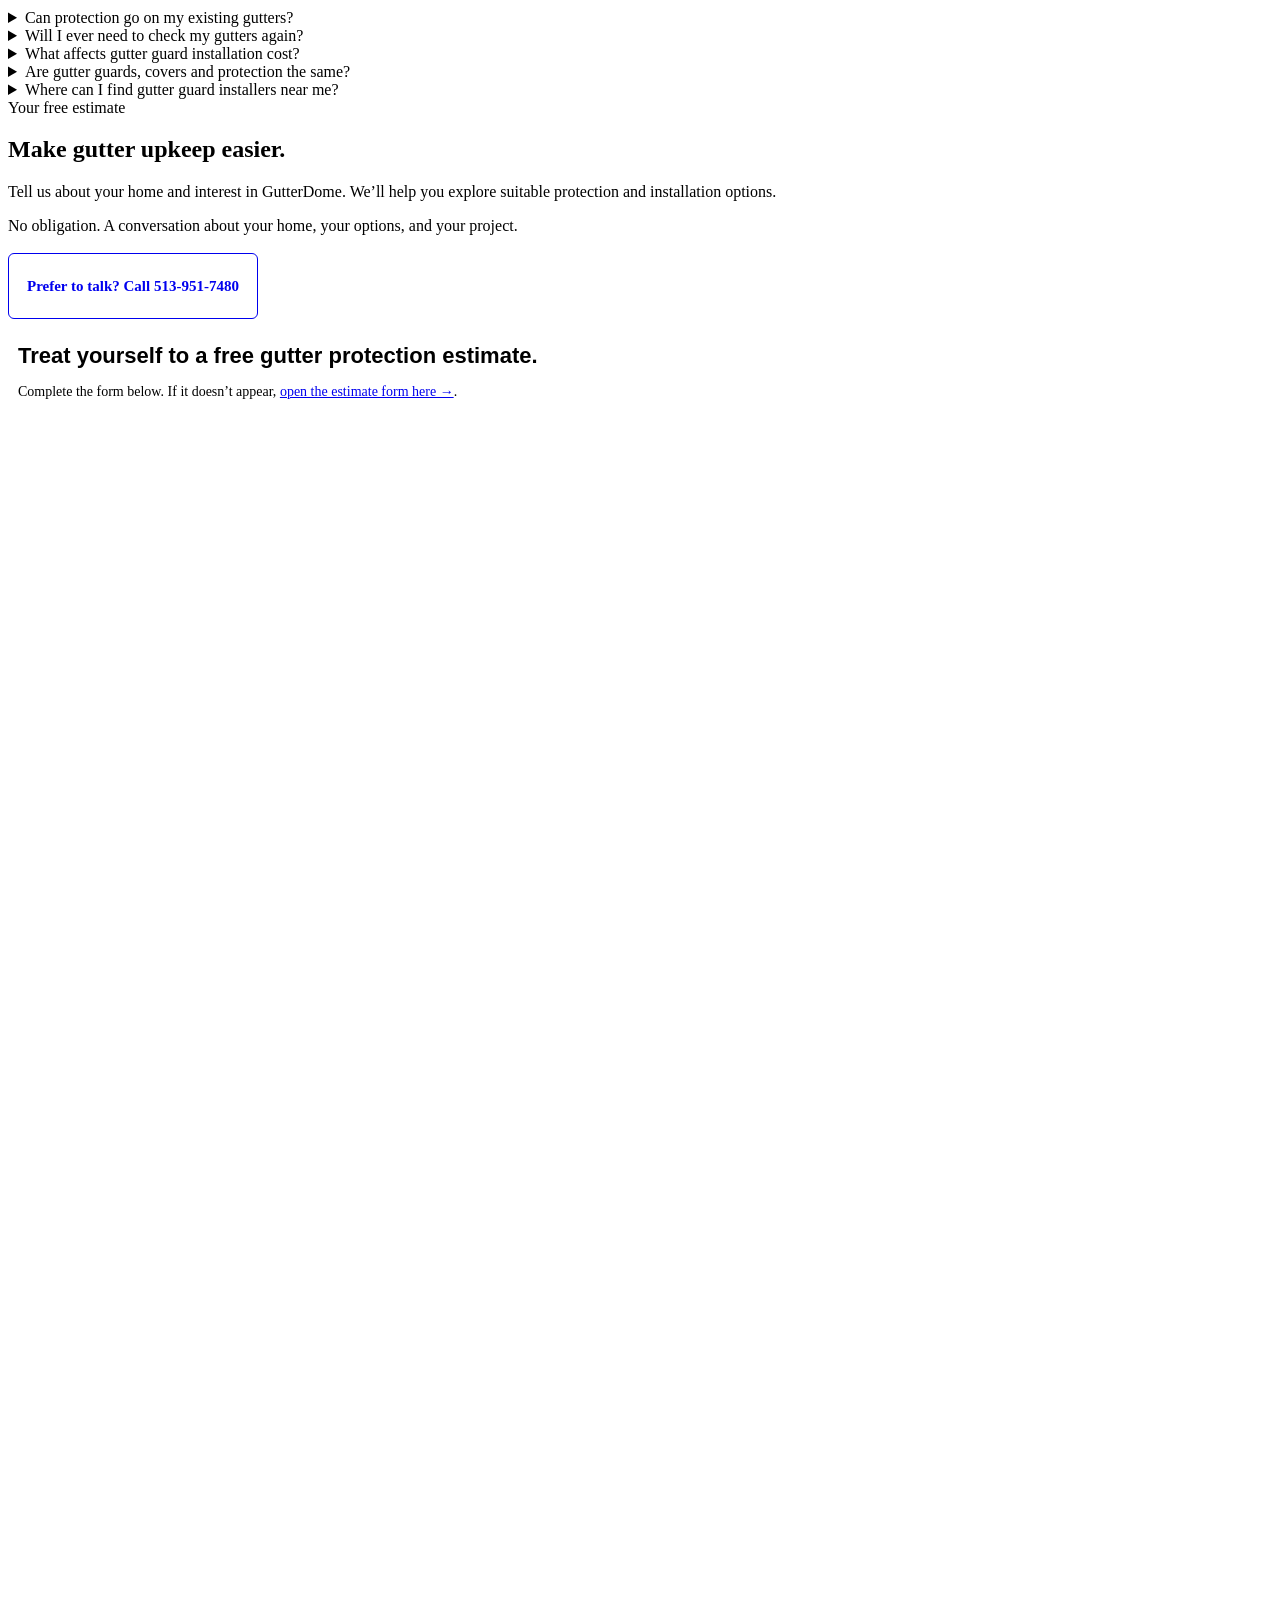
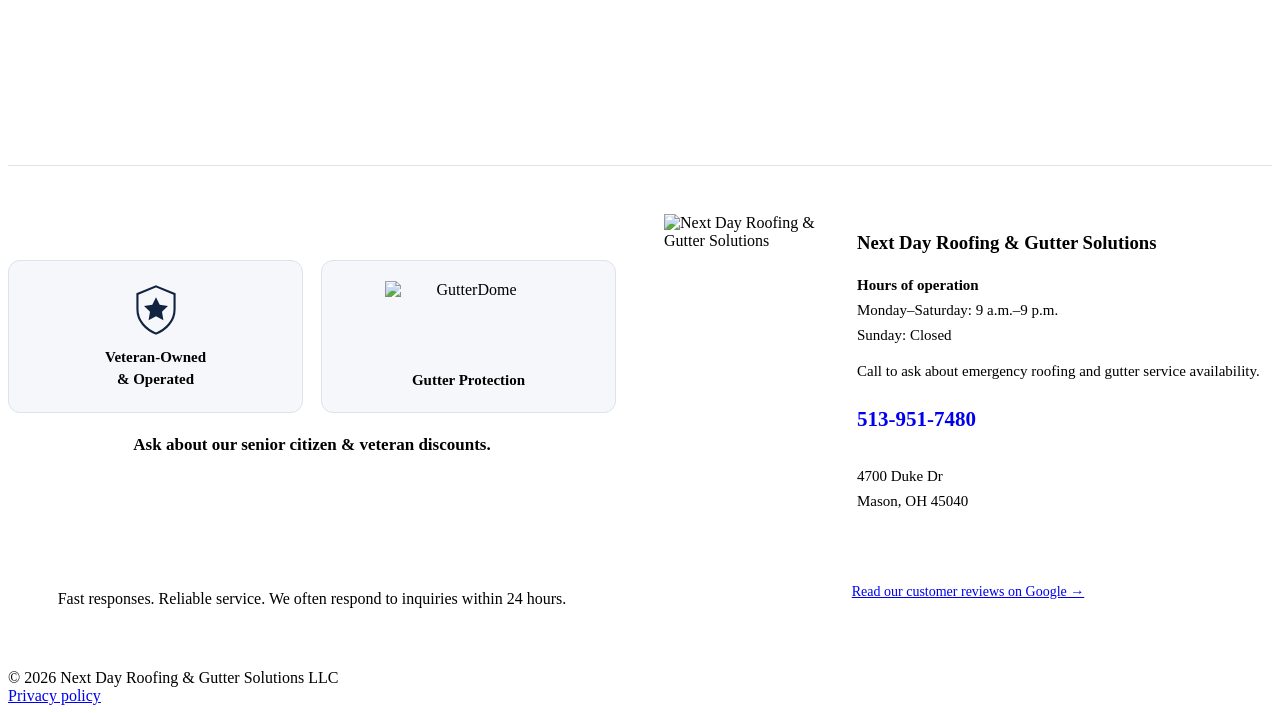
==== commit f33c096b: "Add response-time reassurance above Google reviews" ====
--- a/public/index.html
+++ b/public/index.html
@@ -261,6 +261,7 @@
 <address>4700 Duke Dr<br>Mason, OH 45040</address>
 </div>
 </div>
+<p class="review-response" style="text-align:center;font-size:16px;line-height:1.6;margin:24px 0 10px">Fast responses. Reliable service. We often respond to inquiries within 24 hours.</p>
 <p class="review-link"><a href="https://www.google.com/maps/search/?api=1&amp;query=Next+Day+Roofing+Solutions+4700+Duke+Dr+Mason+OH" target="_blank" rel="noopener">Read our customer reviews on Google →</a></p>
 </div>
 </section>
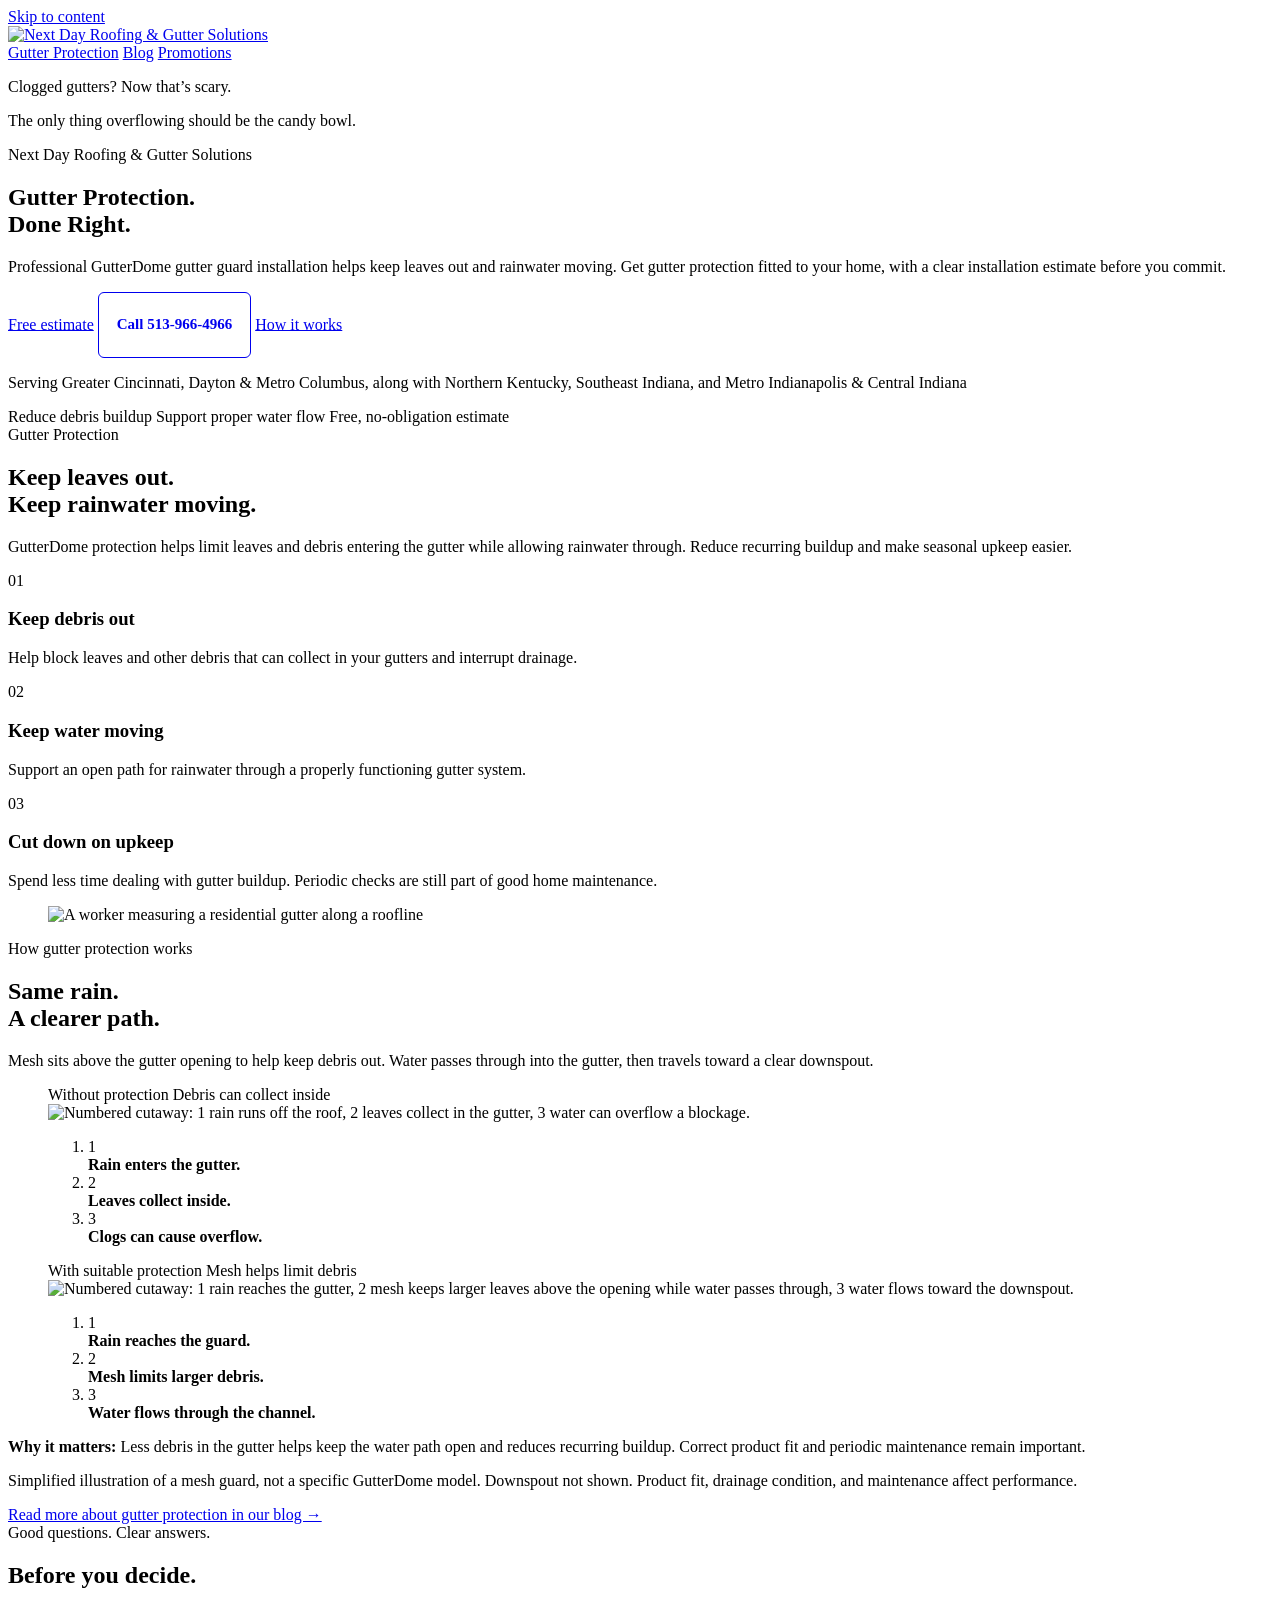
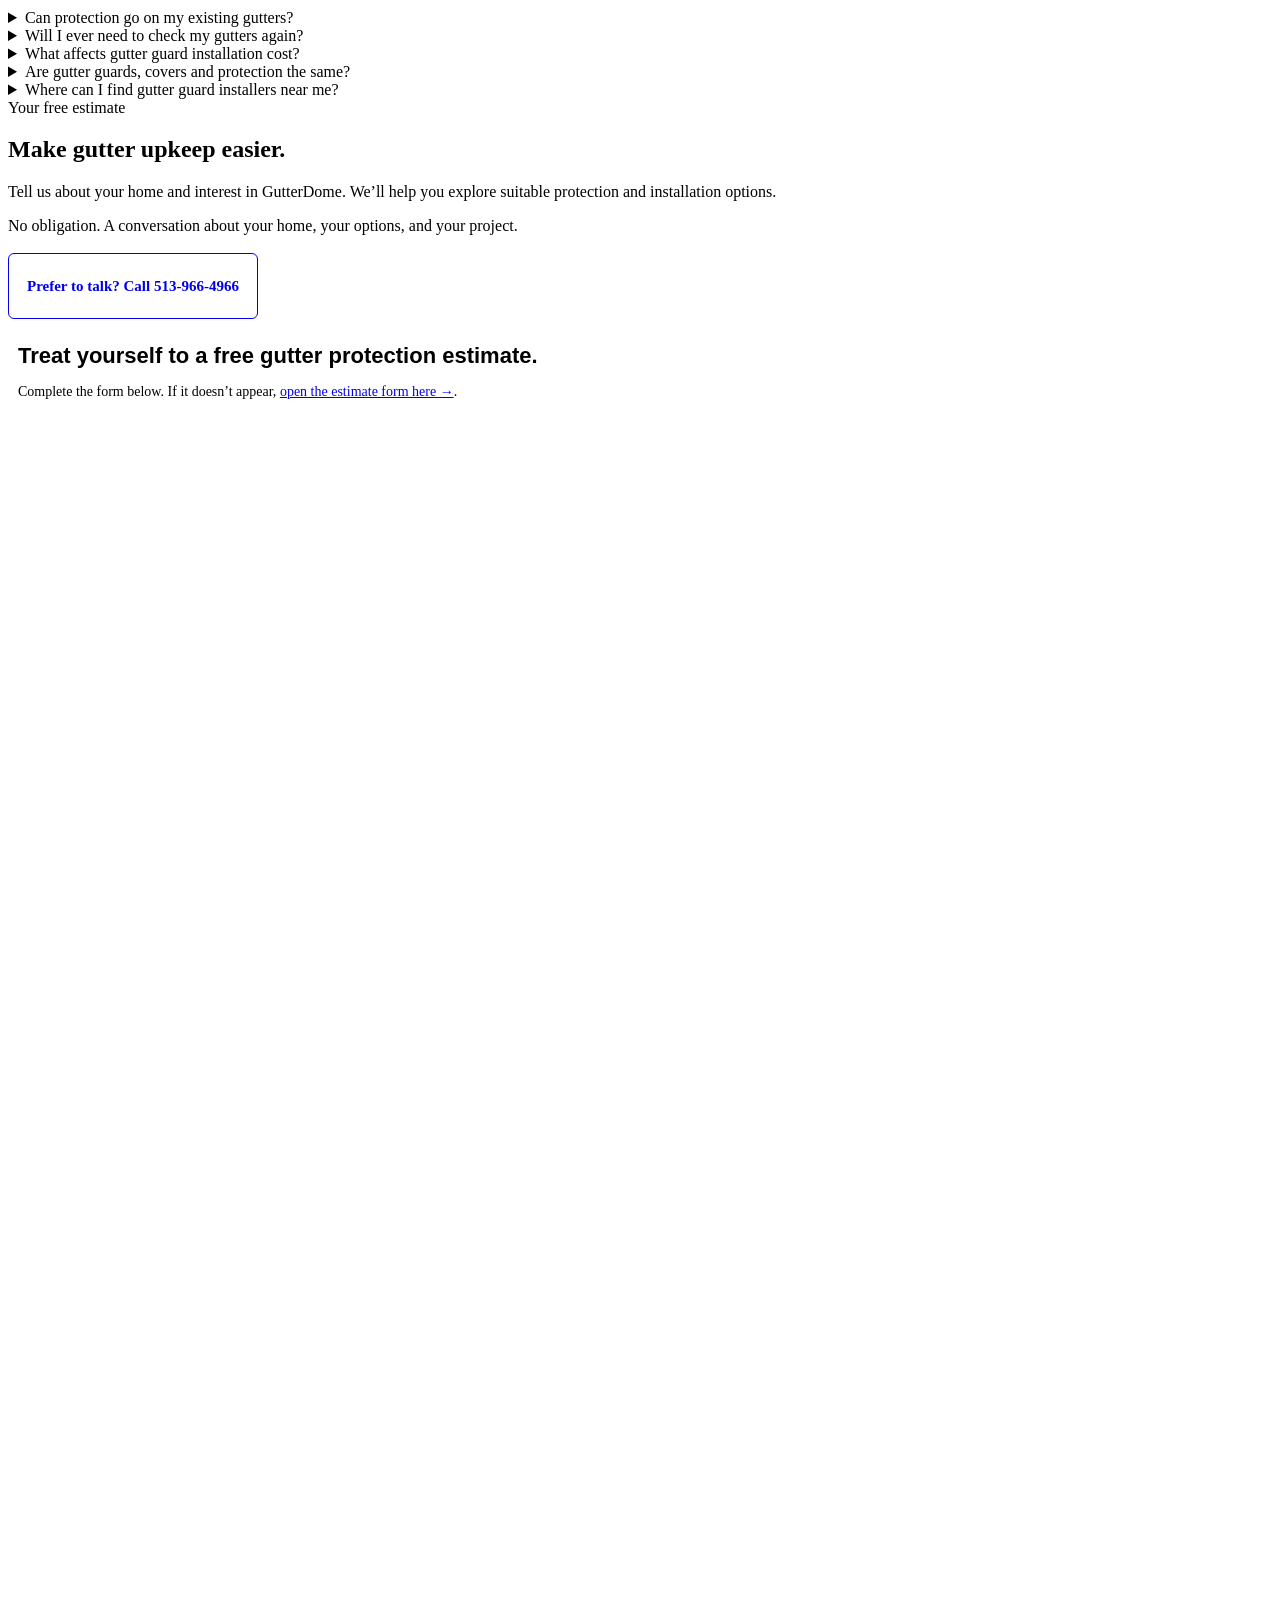
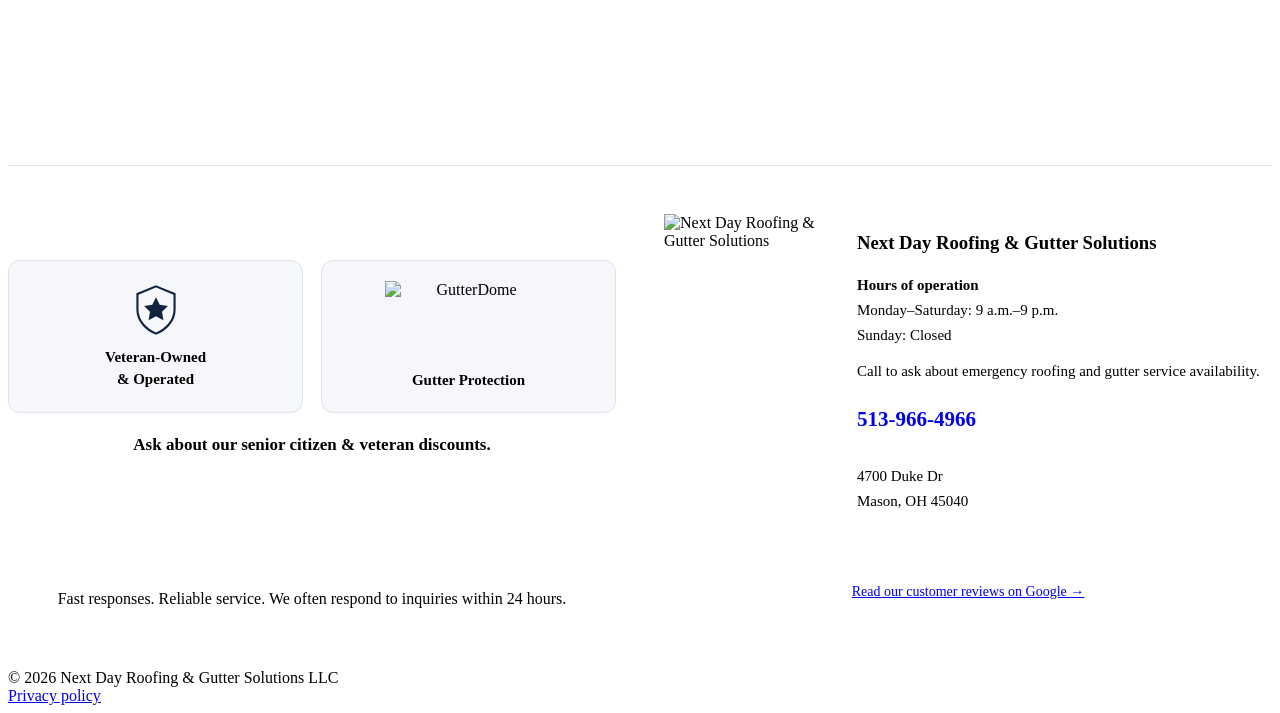
==== commit 42db944f: "Correct landing page contact number to 513-966-4966" ====
--- a/public/index.html
+++ b/public/index.html
@@ -47,7 +47,7 @@
 <meta property="og:image" content="https://gutter-landing-page.kendall-evans2360.workers.dev/assets/gutters.webp">
 <meta property="og:site_name" content="Next Day Roofing &amp; Gutter Solutions">
 <meta name="twitter:card" content="summary_large_image">
-<script type="application/ld+json">{"@context":"https://schema.org","@graph":[{"@type":"RoofingContractor","@id":"https://gutter-landing-page.kendall-evans2360.workers.dev/#organization","name":"Next Day Roofing & Gutter Solutions","url":"https://nextdayroofingsolutions.com/","logo":"https://gutter-landing-page.kendall-evans2360.workers.dev/assets/brand-logo.webp","telephone":"+15139517480","address":{"@type":"PostalAddress","streetAddress":"4700 Duke Dr","addressLocality":"Mason","addressRegion":"OH","postalCode":"45040","addressCountry":"US"},"openingHoursSpecification":[{"@type":"OpeningHoursSpecification","dayOfWeek":["Monday","Tuesday","Wednesday","Thursday","Friday","Saturday"],"opens":"09:00","closes":"21:00"}]},{"@type":"WebSite","@id":"https://gutter-landing-page.kendall-evans2360.workers.dev/#website","url":"https://gutter-landing-page.kendall-evans2360.workers.dev/","name":"Next Day Roofing & Gutter Solutions","publisher":{"@id":"https://gutter-landing-page.kendall-evans2360.workers.dev/#organization"}},{"@type":"WebPage","@id":"https://gutter-landing-page.kendall-evans2360.workers.dev/#page","url":"https://gutter-landing-page.kendall-evans2360.workers.dev/","name":"Gutter Guard & Protection Installation | Next Day","description":"GutterDome gutter guard installation in Greater Cincinnati, Dayton, Metro Columbus, Northern Kentucky, Southeast Indiana, and Metro Indianapolis and Central Indiana. Learn about gutter protection, installation cost and get a free estimate.","inLanguage":"en-US","about":{"@id":"https://gutter-landing-page.kendall-evans2360.workers.dev/#service"},"publisher":{"@id":"https://gutter-landing-page.kendall-evans2360.workers.dev/#organization"},"isPartOf":{"@id":"https://gutter-landing-page.kendall-evans2360.workers.dev/#website"},"relatedLink":"https://gutter-landing-page.kendall-evans2360.workers.dev/blog/why-gutter-protection-matters/"},{"@type":"Service","@id":"https://gutter-landing-page.kendall-evans2360.workers.dev/#service","name":"Gutter guard and gutter protection installation","serviceType":"GutterDome gutter cover installation","provider":{"@id":"https://gutter-landing-page.kendall-evans2360.workers.dev/#organization"},"areaServed":[{"@type":"AdministrativeArea","name":"Warren County, Ohio"},{"@type":"AdministrativeArea","name":"Hamilton County, Ohio"},{"@type":"AdministrativeArea","name":"Butler County, Ohio"},{"@type":"AdministrativeArea","name":"Montgomery County, Ohio"},{"@type":"AdministrativeArea","name":"Clermont County, Ohio"},{"@type":"Place","name":"Metro Columbus, Ohio"},{"@type":"Place","name":"Northern Kentucky"},{"@type":"Place","name":"Southeast Indiana"},{"@type":"Place","name":"Metro Indianapolis and Central Indiana"}],"url":"https://gutter-landing-page.kendall-evans2360.workers.dev/","description":"Professional GutterDome gutter guard installation with a personalized free estimate."}]}</script>
+<script type="application/ld+json">{"@context":"https://schema.org","@graph":[{"@type":"RoofingContractor","@id":"https://gutter-landing-page.kendall-evans2360.workers.dev/#organization","name":"Next Day Roofing & Gutter Solutions","url":"https://nextdayroofingsolutions.com/","logo":"https://gutter-landing-page.kendall-evans2360.workers.dev/assets/brand-logo.webp","telephone":"+15139664966","address":{"@type":"PostalAddress","streetAddress":"4700 Duke Dr","addressLocality":"Mason","addressRegion":"OH","postalCode":"45040","addressCountry":"US"},"openingHoursSpecification":[{"@type":"OpeningHoursSpecification","dayOfWeek":["Monday","Tuesday","Wednesday","Thursday","Friday","Saturday"],"opens":"09:00","closes":"21:00"}]},{"@type":"WebSite","@id":"https://gutter-landing-page.kendall-evans2360.workers.dev/#website","url":"https://gutter-landing-page.kendall-evans2360.workers.dev/","name":"Next Day Roofing & Gutter Solutions","publisher":{"@id":"https://gutter-landing-page.kendall-evans2360.workers.dev/#organization"}},{"@type":"WebPage","@id":"https://gutter-landing-page.kendall-evans2360.workers.dev/#page","url":"https://gutter-landing-page.kendall-evans2360.workers.dev/","name":"Gutter Guard & Protection Installation | Next Day","description":"GutterDome gutter guard installation in Greater Cincinnati, Dayton, Metro Columbus, Northern Kentucky, Southeast Indiana, and Metro Indianapolis and Central Indiana. Learn about gutter protection, installation cost and get a free estimate.","inLanguage":"en-US","about":{"@id":"https://gutter-landing-page.kendall-evans2360.workers.dev/#service"},"publisher":{"@id":"https://gutter-landing-page.kendall-evans2360.workers.dev/#organization"},"isPartOf":{"@id":"https://gutter-landing-page.kendall-evans2360.workers.dev/#website"},"relatedLink":"https://gutter-landing-page.kendall-evans2360.workers.dev/blog/why-gutter-protection-matters/"},{"@type":"Service","@id":"https://gutter-landing-page.kendall-evans2360.workers.dev/#service","name":"Gutter guard and gutter protection installation","serviceType":"GutterDome gutter cover installation","provider":{"@id":"https://gutter-landing-page.kendall-evans2360.workers.dev/#organization"},"areaServed":[{"@type":"AdministrativeArea","name":"Warren County, Ohio"},{"@type":"AdministrativeArea","name":"Hamilton County, Ohio"},{"@type":"AdministrativeArea","name":"Butler County, Ohio"},{"@type":"AdministrativeArea","name":"Montgomery County, Ohio"},{"@type":"AdministrativeArea","name":"Clermont County, Ohio"},{"@type":"Place","name":"Metro Columbus, Ohio"},{"@type":"Place","name":"Northern Kentucky"},{"@type":"Place","name":"Southeast Indiana"},{"@type":"Place","name":"Metro Indianapolis and Central Indiana"}],"url":"https://gutter-landing-page.kendall-evans2360.workers.dev/","description":"Professional GutterDome gutter guard installation with a personalized free estimate."}]}</script>
 </head>
 <body class="gutter-landing">
 <a class="skip-link" href="#main-content">Skip to content</a>
@@ -82,7 +82,7 @@
 <p>Professional GutterDome gutter guard installation helps keep leaves out and rainwater moving. Get gutter protection fitted to your home, with a clear installation estimate before you commit.</p>
 <div class="cta-row">
 <a class="btn" href="#estimate">Free estimate</a>
-<a class="phone-cta" href="tel:+15139517480">Call 513-951-7480</a>
+<a class="phone-cta" href="tel:+15139664966">Call 513-966-4966</a>
 <a class="text-link" href="#inside-the-gutter">How it works</a>
 </div>
 <p class="small">Serving Greater Cincinnati, Dayton &amp; Metro Columbus, along with Northern Kentucky, Southeast Indiana, and Metro Indianapolis &amp; Central Indiana</p>
@@ -224,7 +224,7 @@
 <h2>Make gutter upkeep easier.</h2>
 <p>Tell us about your home and interest in GutterDome. We’ll help you explore suitable protection and installation options.</p>
 <p class="small">No obligation. A conversation about your home, your options, and your project.</p>
-<p class="estimate-phone"><a class="phone-cta" href="tel:+15139517480">Prefer to talk? Call 513-951-7480</a></p>
+<p class="estimate-phone"><a class="phone-cta" href="tel:+15139664966">Prefer to talk? Call 513-966-4966</a></p>
 </div>
 <div class="form-box">
 <h3 class="form-heading">Treat yourself to a free gutter protection estimate.</h3>
@@ -257,7 +257,7 @@
 <h3>Next Day Roofing &amp; Gutter Solutions</h3>
 <p class="business-hours"><strong>Hours of operation</strong><br>Monday–Saturday: 9 a.m.–9 p.m.<br>Sunday: Closed</p>
 <p class="emergency-note">Call to ask about emergency roofing and gutter service availability.</p>
-<p><a class="contact-number" href="tel:+15139517480">513-951-7480</a></p>
+<p><a class="contact-number" href="tel:+15139664966">513-966-4966</a></p>
 <address>4700 Duke Dr<br>Mason, OH 45040</address>
 </div>
 </div>
@@ -270,7 +270,7 @@
 © 2026 Next Day Roofing &amp; Gutter Solutions LLC<br>
 <a href="https://nextdayroofingsolutions.com/privacy-policy/">Privacy policy</a>
 </footer>
-<div class="sticky-contact" aria-label="Quick contact"><a class="btn" href="#estimate">Free estimate</a><a class="btn sticky-call" href="tel:+15139517480">Call 513-951-7480</a></div>
+<div class="sticky-contact" aria-label="Quick contact"><a class="btn" href="#estimate">Free estimate</a><a class="btn sticky-call" href="tel:+15139664966">Call 513-966-4966</a></div>
 <script src="/assets/gutter-page.js" defer>
 </script>
 <script src="https://link.renovareach.com/js/form_embed.js" defer>
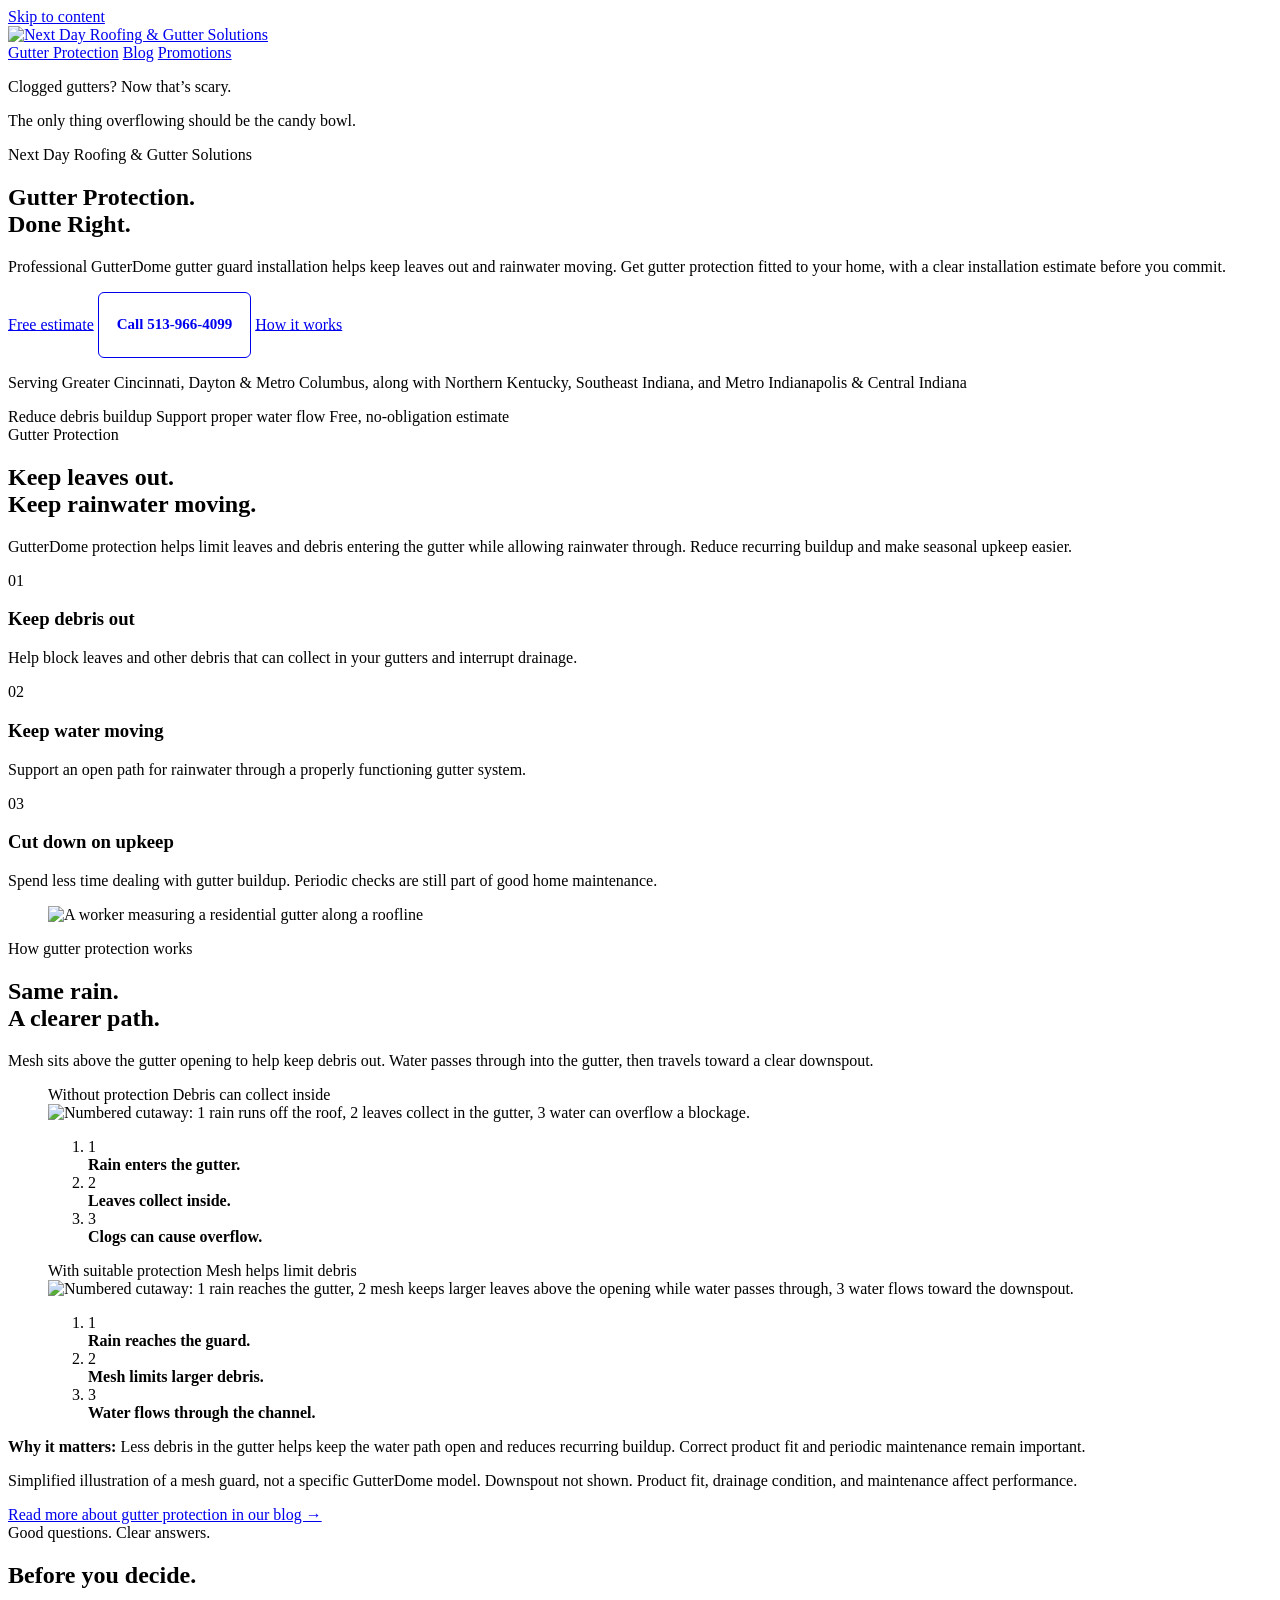
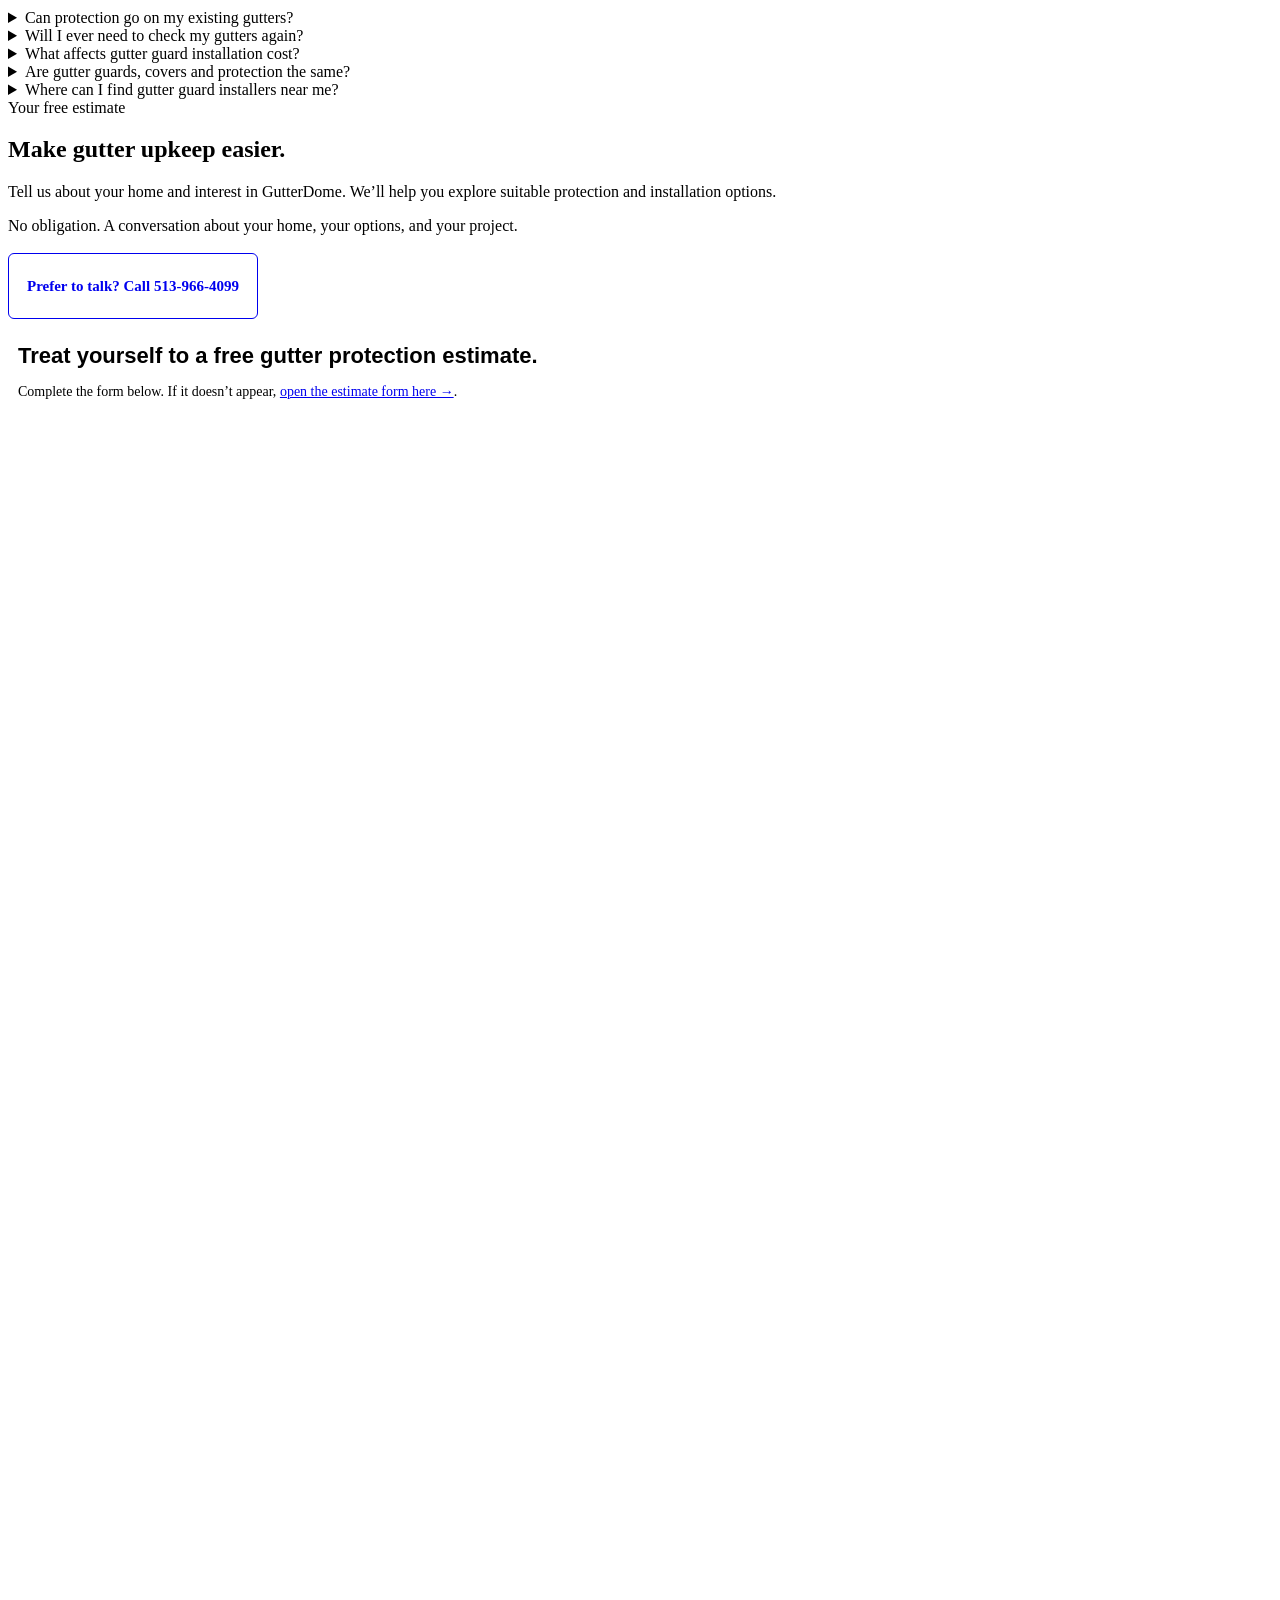
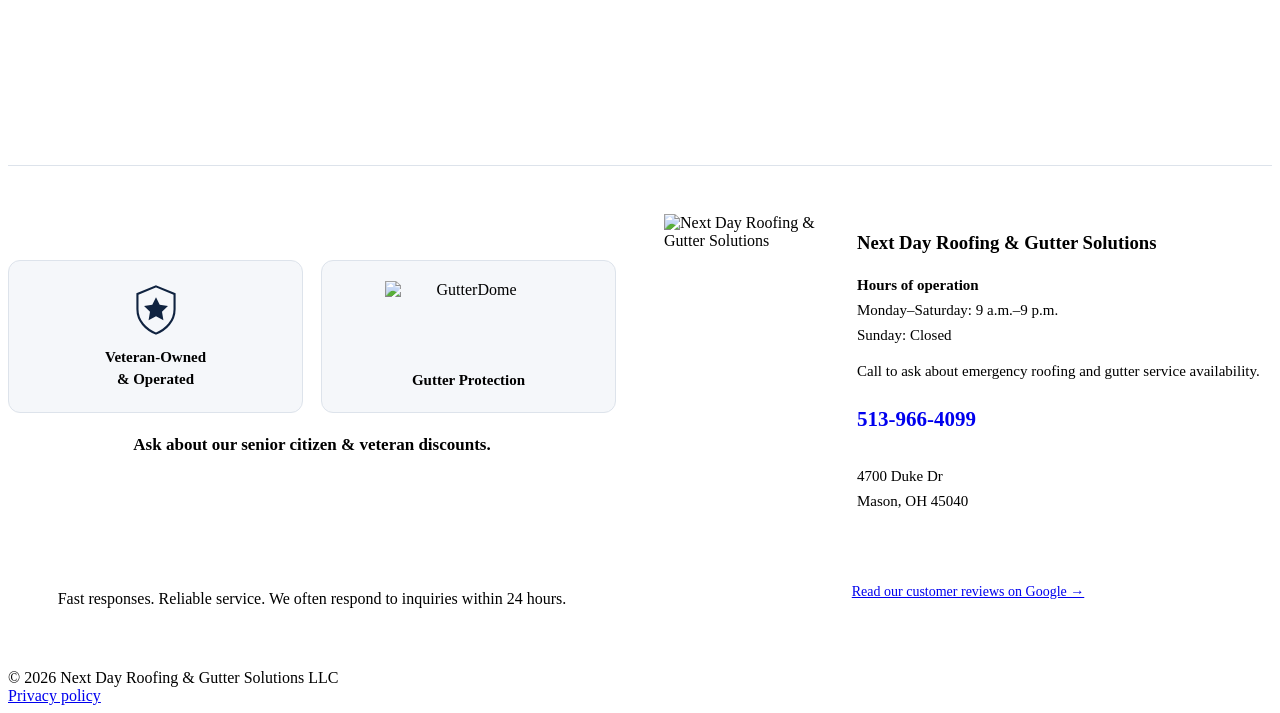
==== commit c8ae8d1a: "Set landing page phone number to 513-966-4099" ====
--- a/public/index.html
+++ b/public/index.html
@@ -47,7 +47,7 @@
 <meta property="og:image" content="https://gutter-landing-page.kendall-evans2360.workers.dev/assets/gutters.webp">
 <meta property="og:site_name" content="Next Day Roofing &amp; Gutter Solutions">
 <meta name="twitter:card" content="summary_large_image">
-<script type="application/ld+json">{"@context":"https://schema.org","@graph":[{"@type":"RoofingContractor","@id":"https://gutter-landing-page.kendall-evans2360.workers.dev/#organization","name":"Next Day Roofing & Gutter Solutions","url":"https://nextdayroofingsolutions.com/","logo":"https://gutter-landing-page.kendall-evans2360.workers.dev/assets/brand-logo.webp","telephone":"+15139664966","address":{"@type":"PostalAddress","streetAddress":"4700 Duke Dr","addressLocality":"Mason","addressRegion":"OH","postalCode":"45040","addressCountry":"US"},"openingHoursSpecification":[{"@type":"OpeningHoursSpecification","dayOfWeek":["Monday","Tuesday","Wednesday","Thursday","Friday","Saturday"],"opens":"09:00","closes":"21:00"}]},{"@type":"WebSite","@id":"https://gutter-landing-page.kendall-evans2360.workers.dev/#website","url":"https://gutter-landing-page.kendall-evans2360.workers.dev/","name":"Next Day Roofing & Gutter Solutions","publisher":{"@id":"https://gutter-landing-page.kendall-evans2360.workers.dev/#organization"}},{"@type":"WebPage","@id":"https://gutter-landing-page.kendall-evans2360.workers.dev/#page","url":"https://gutter-landing-page.kendall-evans2360.workers.dev/","name":"Gutter Guard & Protection Installation | Next Day","description":"GutterDome gutter guard installation in Greater Cincinnati, Dayton, Metro Columbus, Northern Kentucky, Southeast Indiana, and Metro Indianapolis and Central Indiana. Learn about gutter protection, installation cost and get a free estimate.","inLanguage":"en-US","about":{"@id":"https://gutter-landing-page.kendall-evans2360.workers.dev/#service"},"publisher":{"@id":"https://gutter-landing-page.kendall-evans2360.workers.dev/#organization"},"isPartOf":{"@id":"https://gutter-landing-page.kendall-evans2360.workers.dev/#website"},"relatedLink":"https://gutter-landing-page.kendall-evans2360.workers.dev/blog/why-gutter-protection-matters/"},{"@type":"Service","@id":"https://gutter-landing-page.kendall-evans2360.workers.dev/#service","name":"Gutter guard and gutter protection installation","serviceType":"GutterDome gutter cover installation","provider":{"@id":"https://gutter-landing-page.kendall-evans2360.workers.dev/#organization"},"areaServed":[{"@type":"AdministrativeArea","name":"Warren County, Ohio"},{"@type":"AdministrativeArea","name":"Hamilton County, Ohio"},{"@type":"AdministrativeArea","name":"Butler County, Ohio"},{"@type":"AdministrativeArea","name":"Montgomery County, Ohio"},{"@type":"AdministrativeArea","name":"Clermont County, Ohio"},{"@type":"Place","name":"Metro Columbus, Ohio"},{"@type":"Place","name":"Northern Kentucky"},{"@type":"Place","name":"Southeast Indiana"},{"@type":"Place","name":"Metro Indianapolis and Central Indiana"}],"url":"https://gutter-landing-page.kendall-evans2360.workers.dev/","description":"Professional GutterDome gutter guard installation with a personalized free estimate."}]}</script>
+<script type="application/ld+json">{"@context":"https://schema.org","@graph":[{"@type":"RoofingContractor","@id":"https://gutter-landing-page.kendall-evans2360.workers.dev/#organization","name":"Next Day Roofing & Gutter Solutions","url":"https://nextdayroofingsolutions.com/","logo":"https://gutter-landing-page.kendall-evans2360.workers.dev/assets/brand-logo.webp","telephone":"+15139664099","address":{"@type":"PostalAddress","streetAddress":"4700 Duke Dr","addressLocality":"Mason","addressRegion":"OH","postalCode":"45040","addressCountry":"US"},"openingHoursSpecification":[{"@type":"OpeningHoursSpecification","dayOfWeek":["Monday","Tuesday","Wednesday","Thursday","Friday","Saturday"],"opens":"09:00","closes":"21:00"}]},{"@type":"WebSite","@id":"https://gutter-landing-page.kendall-evans2360.workers.dev/#website","url":"https://gutter-landing-page.kendall-evans2360.workers.dev/","name":"Next Day Roofing & Gutter Solutions","publisher":{"@id":"https://gutter-landing-page.kendall-evans2360.workers.dev/#organization"}},{"@type":"WebPage","@id":"https://gutter-landing-page.kendall-evans2360.workers.dev/#page","url":"https://gutter-landing-page.kendall-evans2360.workers.dev/","name":"Gutter Guard & Protection Installation | Next Day","description":"GutterDome gutter guard installation in Greater Cincinnati, Dayton, Metro Columbus, Northern Kentucky, Southeast Indiana, and Metro Indianapolis and Central Indiana. Learn about gutter protection, installation cost and get a free estimate.","inLanguage":"en-US","about":{"@id":"https://gutter-landing-page.kendall-evans2360.workers.dev/#service"},"publisher":{"@id":"https://gutter-landing-page.kendall-evans2360.workers.dev/#organization"},"isPartOf":{"@id":"https://gutter-landing-page.kendall-evans2360.workers.dev/#website"},"relatedLink":"https://gutter-landing-page.kendall-evans2360.workers.dev/blog/why-gutter-protection-matters/"},{"@type":"Service","@id":"https://gutter-landing-page.kendall-evans2360.workers.dev/#service","name":"Gutter guard and gutter protection installation","serviceType":"GutterDome gutter cover installation","provider":{"@id":"https://gutter-landing-page.kendall-evans2360.workers.dev/#organization"},"areaServed":[{"@type":"AdministrativeArea","name":"Warren County, Ohio"},{"@type":"AdministrativeArea","name":"Hamilton County, Ohio"},{"@type":"AdministrativeArea","name":"Butler County, Ohio"},{"@type":"AdministrativeArea","name":"Montgomery County, Ohio"},{"@type":"AdministrativeArea","name":"Clermont County, Ohio"},{"@type":"Place","name":"Metro Columbus, Ohio"},{"@type":"Place","name":"Northern Kentucky"},{"@type":"Place","name":"Southeast Indiana"},{"@type":"Place","name":"Metro Indianapolis and Central Indiana"}],"url":"https://gutter-landing-page.kendall-evans2360.workers.dev/","description":"Professional GutterDome gutter guard installation with a personalized free estimate."}]}</script>
 </head>
 <body class="gutter-landing">
 <a class="skip-link" href="#main-content">Skip to content</a>
@@ -82,7 +82,7 @@
 <p>Professional GutterDome gutter guard installation helps keep leaves out and rainwater moving. Get gutter protection fitted to your home, with a clear installation estimate before you commit.</p>
 <div class="cta-row">
 <a class="btn" href="#estimate">Free estimate</a>
-<a class="phone-cta" href="tel:+15139664966">Call 513-966-4966</a>
+<a class="phone-cta" href="tel:+15139664099">Call 513-966-4099</a>
 <a class="text-link" href="#inside-the-gutter">How it works</a>
 </div>
 <p class="small">Serving Greater Cincinnati, Dayton &amp; Metro Columbus, along with Northern Kentucky, Southeast Indiana, and Metro Indianapolis &amp; Central Indiana</p>
@@ -224,7 +224,7 @@
 <h2>Make gutter upkeep easier.</h2>
 <p>Tell us about your home and interest in GutterDome. We’ll help you explore suitable protection and installation options.</p>
 <p class="small">No obligation. A conversation about your home, your options, and your project.</p>
-<p class="estimate-phone"><a class="phone-cta" href="tel:+15139664966">Prefer to talk? Call 513-966-4966</a></p>
+<p class="estimate-phone"><a class="phone-cta" href="tel:+15139664099">Prefer to talk? Call 513-966-4099</a></p>
 </div>
 <div class="form-box">
 <h3 class="form-heading">Treat yourself to a free gutter protection estimate.</h3>
@@ -257,7 +257,7 @@
 <h3>Next Day Roofing &amp; Gutter Solutions</h3>
 <p class="business-hours"><strong>Hours of operation</strong><br>Monday–Saturday: 9 a.m.–9 p.m.<br>Sunday: Closed</p>
 <p class="emergency-note">Call to ask about emergency roofing and gutter service availability.</p>
-<p><a class="contact-number" href="tel:+15139664966">513-966-4966</a></p>
+<p><a class="contact-number" href="tel:+15139664099">513-966-4099</a></p>
 <address>4700 Duke Dr<br>Mason, OH 45040</address>
 </div>
 </div>
@@ -270,7 +270,7 @@
 © 2026 Next Day Roofing &amp; Gutter Solutions LLC<br>
 <a href="https://nextdayroofingsolutions.com/privacy-policy/">Privacy policy</a>
 </footer>
-<div class="sticky-contact" aria-label="Quick contact"><a class="btn" href="#estimate">Free estimate</a><a class="btn sticky-call" href="tel:+15139664966">Call 513-966-4966</a></div>
+<div class="sticky-contact" aria-label="Quick contact"><a class="btn" href="#estimate">Free estimate</a><a class="btn sticky-call" href="tel:+15139664099">Call 513-966-4099</a></div>
 <script src="/assets/gutter-page.js" defer>
 </script>
 <script src="https://link.renovareach.com/js/form_embed.js" defer>
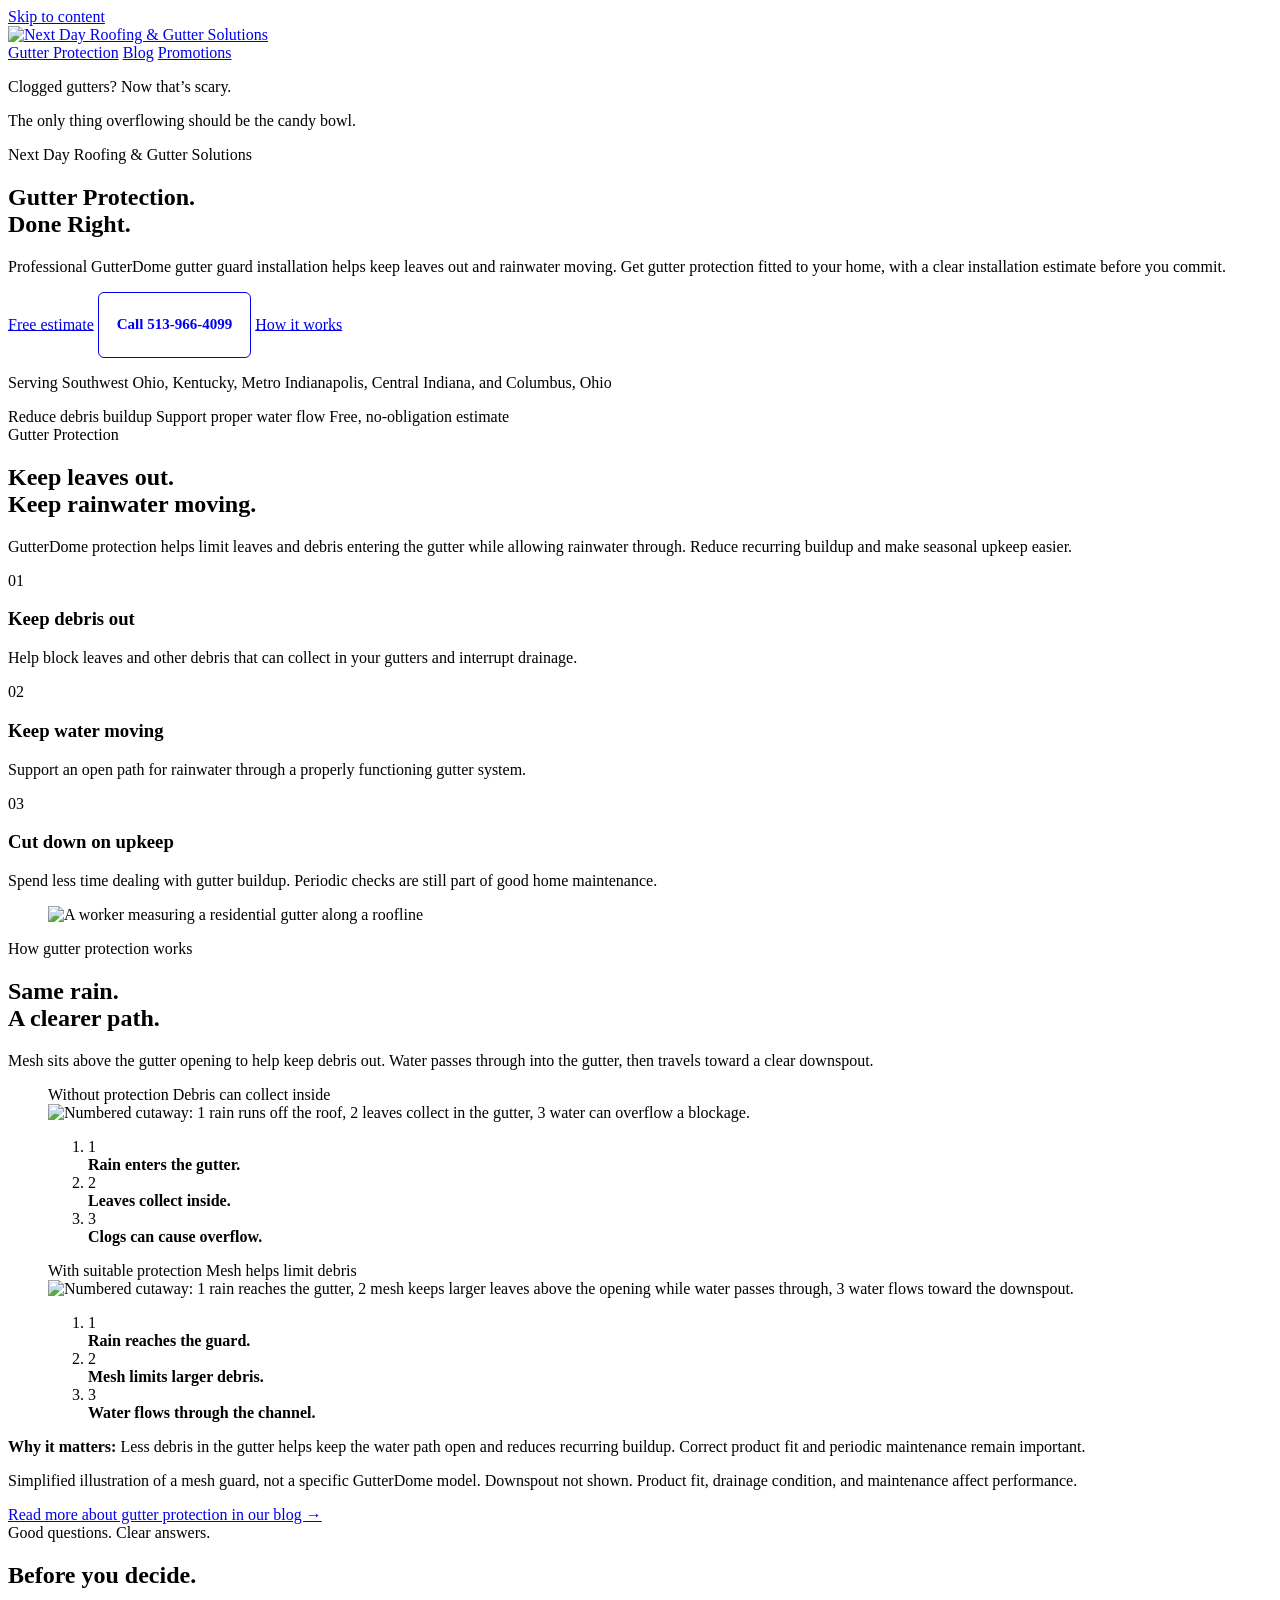
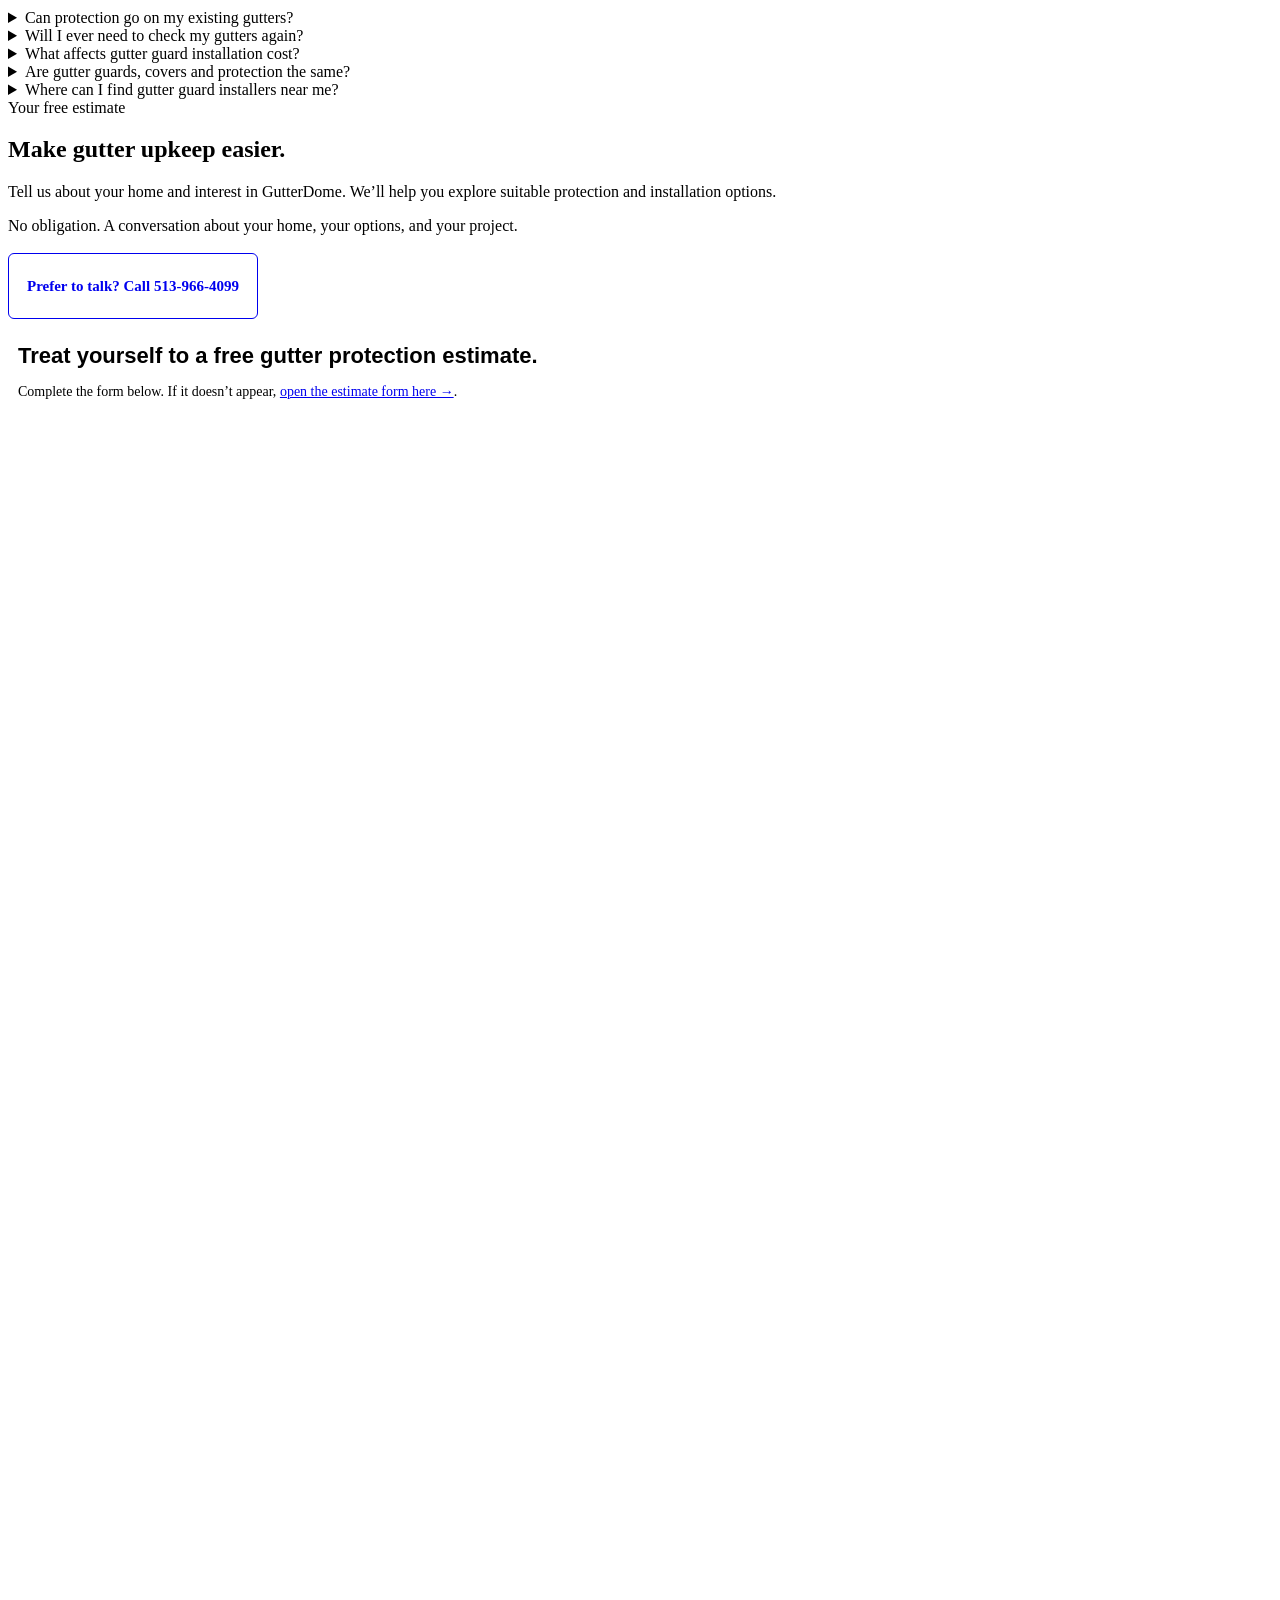
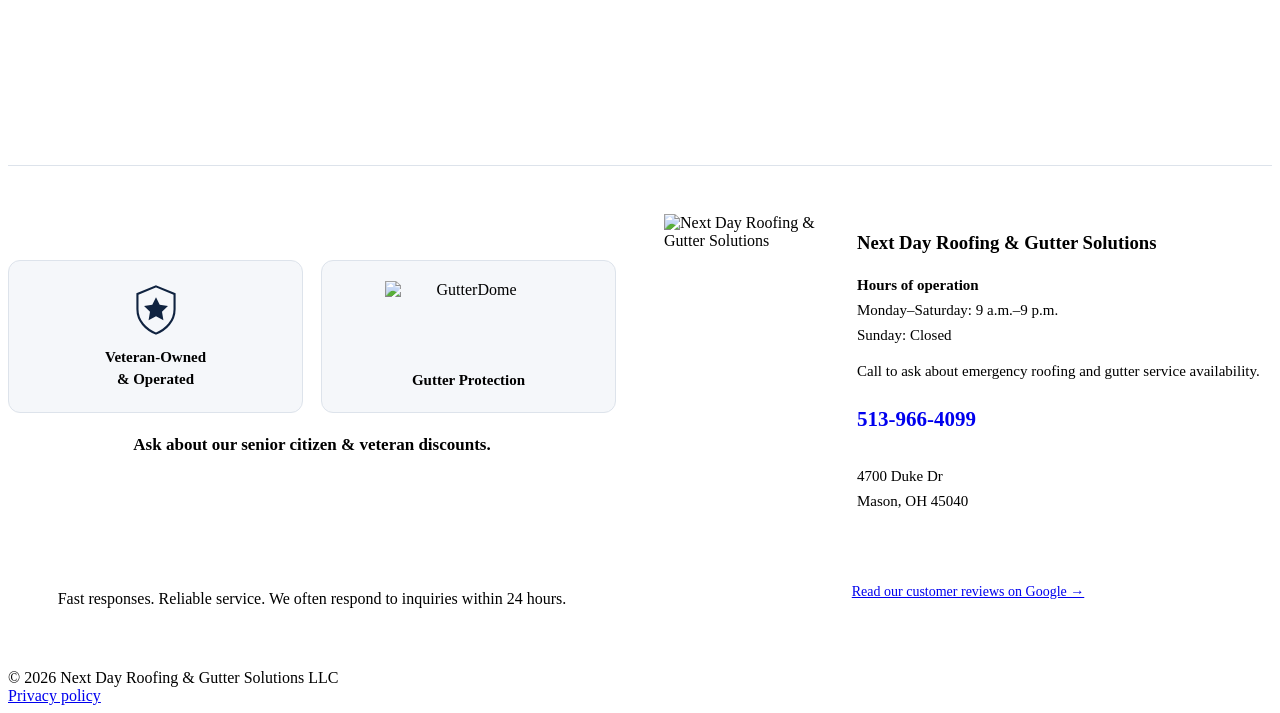
==== commit be787775: "Correct gutter landing page service areas" ====
--- a/public/index.html
+++ b/public/index.html
@@ -4,7 +4,7 @@
 <meta charset="utf-8">
 <meta name="viewport" content="width=device-width,initial-scale=1">
 <title>Gutter Guard &amp; Protection Installation | Next Day</title>
-<meta name="description" content="GutterDome gutter guard installation in Greater Cincinnati, Dayton, Metro Columbus, Northern Kentucky, Southeast Indiana, and Metro Indianapolis and Central Indiana. Learn about gutter protection, installation cost and get a free estimate.">
+<meta name="description" content="GutterDome gutter guard installation in Southwest Ohio, Kentucky, Metro Indianapolis, Central Indiana, and Columbus, Ohio. Learn about gutter protection, installation cost and get a free estimate.">
 <link rel="preconnect" href="https://link.renovareach.com">
 <link rel="stylesheet" href="/style.css">
 <link rel="stylesheet" href="/modern.css">
@@ -42,12 +42,12 @@
 <meta name="robots" content="index,follow,max-image-preview:large">
 <meta property="og:type" content="website">
 <meta property="og:title" content="Gutter Guard &amp; Protection Installation | Next Day">
-<meta property="og:description" content="GutterDome gutter guard installation in Greater Cincinnati, Dayton, Metro Columbus, Northern Kentucky, Southeast Indiana, and Metro Indianapolis and Central Indiana. Learn about gutter protection, installation cost and get a free estimate.">
+<meta property="og:description" content="GutterDome gutter guard installation in Southwest Ohio, Kentucky, Metro Indianapolis, Central Indiana, and Columbus, Ohio. Learn about gutter protection, installation cost and get a free estimate.">
 <meta property="og:url" content="https://gutter-landing-page.kendall-evans2360.workers.dev/">
 <meta property="og:image" content="https://gutter-landing-page.kendall-evans2360.workers.dev/assets/gutters.webp">
 <meta property="og:site_name" content="Next Day Roofing &amp; Gutter Solutions">
 <meta name="twitter:card" content="summary_large_image">
-<script type="application/ld+json">{"@context":"https://schema.org","@graph":[{"@type":"RoofingContractor","@id":"https://gutter-landing-page.kendall-evans2360.workers.dev/#organization","name":"Next Day Roofing & Gutter Solutions","url":"https://nextdayroofingsolutions.com/","logo":"https://gutter-landing-page.kendall-evans2360.workers.dev/assets/brand-logo.webp","telephone":"+15139664099","address":{"@type":"PostalAddress","streetAddress":"4700 Duke Dr","addressLocality":"Mason","addressRegion":"OH","postalCode":"45040","addressCountry":"US"},"openingHoursSpecification":[{"@type":"OpeningHoursSpecification","dayOfWeek":["Monday","Tuesday","Wednesday","Thursday","Friday","Saturday"],"opens":"09:00","closes":"21:00"}]},{"@type":"WebSite","@id":"https://gutter-landing-page.kendall-evans2360.workers.dev/#website","url":"https://gutter-landing-page.kendall-evans2360.workers.dev/","name":"Next Day Roofing & Gutter Solutions","publisher":{"@id":"https://gutter-landing-page.kendall-evans2360.workers.dev/#organization"}},{"@type":"WebPage","@id":"https://gutter-landing-page.kendall-evans2360.workers.dev/#page","url":"https://gutter-landing-page.kendall-evans2360.workers.dev/","name":"Gutter Guard & Protection Installation | Next Day","description":"GutterDome gutter guard installation in Greater Cincinnati, Dayton, Metro Columbus, Northern Kentucky, Southeast Indiana, and Metro Indianapolis and Central Indiana. Learn about gutter protection, installation cost and get a free estimate.","inLanguage":"en-US","about":{"@id":"https://gutter-landing-page.kendall-evans2360.workers.dev/#service"},"publisher":{"@id":"https://gutter-landing-page.kendall-evans2360.workers.dev/#organization"},"isPartOf":{"@id":"https://gutter-landing-page.kendall-evans2360.workers.dev/#website"},"relatedLink":"https://gutter-landing-page.kendall-evans2360.workers.dev/blog/why-gutter-protection-matters/"},{"@type":"Service","@id":"https://gutter-landing-page.kendall-evans2360.workers.dev/#service","name":"Gutter guard and gutter protection installation","serviceType":"GutterDome gutter cover installation","provider":{"@id":"https://gutter-landing-page.kendall-evans2360.workers.dev/#organization"},"areaServed":[{"@type":"AdministrativeArea","name":"Warren County, Ohio"},{"@type":"AdministrativeArea","name":"Hamilton County, Ohio"},{"@type":"AdministrativeArea","name":"Butler County, Ohio"},{"@type":"AdministrativeArea","name":"Montgomery County, Ohio"},{"@type":"AdministrativeArea","name":"Clermont County, Ohio"},{"@type":"Place","name":"Metro Columbus, Ohio"},{"@type":"Place","name":"Northern Kentucky"},{"@type":"Place","name":"Southeast Indiana"},{"@type":"Place","name":"Metro Indianapolis and Central Indiana"}],"url":"https://gutter-landing-page.kendall-evans2360.workers.dev/","description":"Professional GutterDome gutter guard installation with a personalized free estimate."}]}</script>
+<script type="application/ld+json">{"@context":"https://schema.org","@graph":[{"@type":"RoofingContractor","@id":"https://gutter-landing-page.kendall-evans2360.workers.dev/#organization","name":"Next Day Roofing & Gutter Solutions","url":"https://nextdayroofingsolutions.com/","logo":"https://gutter-landing-page.kendall-evans2360.workers.dev/assets/brand-logo.webp","telephone":"+15139664099","address":{"@type":"PostalAddress","streetAddress":"4700 Duke Dr","addressLocality":"Mason","addressRegion":"OH","postalCode":"45040","addressCountry":"US"},"openingHoursSpecification":[{"@type":"OpeningHoursSpecification","dayOfWeek":["Monday","Tuesday","Wednesday","Thursday","Friday","Saturday"],"opens":"09:00","closes":"21:00"}]},{"@type":"WebSite","@id":"https://gutter-landing-page.kendall-evans2360.workers.dev/#website","url":"https://gutter-landing-page.kendall-evans2360.workers.dev/","name":"Next Day Roofing & Gutter Solutions","publisher":{"@id":"https://gutter-landing-page.kendall-evans2360.workers.dev/#organization"}},{"@type":"WebPage","@id":"https://gutter-landing-page.kendall-evans2360.workers.dev/#page","url":"https://gutter-landing-page.kendall-evans2360.workers.dev/","name":"Gutter Guard & Protection Installation | Next Day","description":"GutterDome gutter guard installation in Southwest Ohio, Kentucky, Metro Indianapolis, Central Indiana, and Columbus, Ohio. Learn about gutter protection, installation cost and get a free estimate.","inLanguage":"en-US","about":{"@id":"https://gutter-landing-page.kendall-evans2360.workers.dev/#service"},"publisher":{"@id":"https://gutter-landing-page.kendall-evans2360.workers.dev/#organization"},"isPartOf":{"@id":"https://gutter-landing-page.kendall-evans2360.workers.dev/#website"},"relatedLink":"https://gutter-landing-page.kendall-evans2360.workers.dev/blog/why-gutter-protection-matters/"},{"@type":"Service","@id":"https://gutter-landing-page.kendall-evans2360.workers.dev/#service","name":"Gutter guard and gutter protection installation","serviceType":"GutterDome gutter cover installation","provider":{"@id":"https://gutter-landing-page.kendall-evans2360.workers.dev/#organization"},"areaServed":[{"@type":"Place","name":"Southwest Ohio"},{"@type":"Place","name":"Kentucky"},{"@type":"Place","name":"Metro Indianapolis"},{"@type":"Place","name":"Central Indiana"},{"@type":"Place","name":"Columbus, Ohio"}],"url":"https://gutter-landing-page.kendall-evans2360.workers.dev/","description":"Professional GutterDome gutter guard installation with a personalized free estimate."}]}</script>
 </head>
 <body class="gutter-landing">
 <a class="skip-link" href="#main-content">Skip to content</a>
@@ -85,7 +85,7 @@
 <a class="phone-cta" href="tel:+15139664099">Call 513-966-4099</a>
 <a class="text-link" href="#inside-the-gutter">How it works</a>
 </div>
-<p class="small">Serving Greater Cincinnati, Dayton &amp; Metro Columbus, along with Northern Kentucky, Southeast Indiana, and Metro Indianapolis &amp; Central Indiana</p>
+<p class="small">Serving Southwest Ohio, Kentucky, Metro Indianapolis, Central Indiana, and Columbus, Ohio</p>
 </div>
 
 </div>
@@ -213,7 +213,7 @@
 </details>
 <details>
 <summary>Where can I find gutter guard installers near me?</summary>
-<p>Next Day serves Greater Cincinnati, Dayton and Metro Columbus in Ohio; Northern Kentucky; Southeast Indiana; and Metro Indianapolis and Central Indiana. Share your ZIP code to confirm gutter protection installation availability at your address.</p>
+<p>Next Day serves Southwest Ohio, Kentucky, Metro Indianapolis, Central Indiana, and Columbus, Ohio. Share your ZIP code to confirm gutter protection installation availability at your address.</p>
 </details>
 </div>
 </section>
